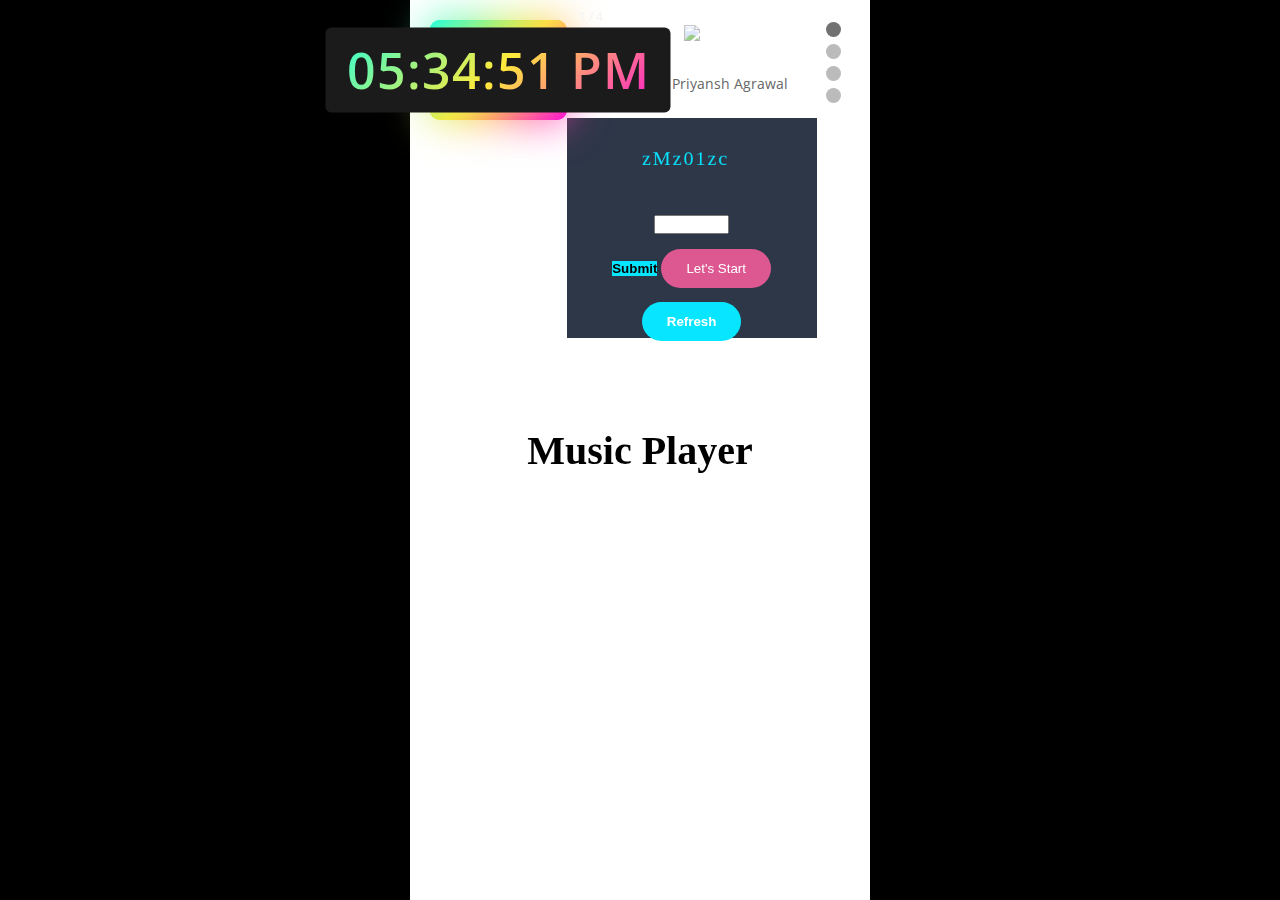
==== index.html @ 83906353 "Update index.html" ====
<!DOCTYPE html>
<html>
<head>
<meta charset="utf-8" />
<link rel="icon" href="pins/img8.jpg">
<link rel="stylesheet" href="styles.css">
<link rel="stylesheet" href="https://use.fontawesome.com/releases/v5.7.0/css/all.css">
<meta name="viewport" content="width=device-width, initial-scale=1"/>
<meta name="author" content="Priyansh Agrawal">
<title>Music Player</title>
<link href="https://fonts.googleapis.com/css2?family=Open+Sans&display=swap" rel="stylesheet">
<link href="https://fonts.googleapis.com/icon?family=Material+Icons" rel="stylesheet">
<style>
/*
 app name: Music Player,
 created by : Priyansh Agrawal,
 GLA University
*/
:root {
 --primary:#f33449;
 --white:#fff;
 --grey:#555;
}
*{
margin:0;
padding:0;
box-sizing:border-box;
}
body {
font-family: 'Open Sans', sans-serif;
font-size:1rem;
background:#000;
}
body.dark {
 --white:#000;
 --grey:#fff;
}
html,body{
  display: grid;
  height: 100%;
  place-items: center;
  background: #000;
}
.wrapper{
  height: 100px;
  width: 360px;
  position: relative;
  background: linear-gradient(135deg, #14ffe9, #ffeb3b, #ff00e0);
  border-radius: 10px;
  cursor: default;
  animation: animate 1.5s linear infinite;
}
.wrapper .display,
.wrapper span{
  position: absolute;
  top: 50%;
  left: 50%;
  transform: translate(-50%, -50%);
}
.wrapper .display{
  z-index: 999;
  height: 85px;
  width: 345px;
  background: #1b1b1b;
  border-radius: 6px;
  text-align: center;
}
.display #time{
  line-height: 85px;
  color: #fff;
  font-size: 50px;
  font-weight: 600;
  letter-spacing: 1px;
  background: linear-gradient(135deg, #14ffe9, #ffeb3b, #ff00e0);
  -webkit-background-clip: text;
  -webkit-text-fill-color: transparent;
  animation: animate 1.5s linear infinite;
}
@keyframes animate {
  100%{
    filter: hue-rotate(360deg);
  }
}
.wrapper span{
  height: 100%;
  width: 100%;
  border-radius: 10px;
  background: inherit;
}
.wrapper span:first-child{
  filter: blur(7px);
}
.wrapper span:last-child{
  filter: blur(20px);
}
.one {color:#FFF;
}
 .mySlides {display: none;}
.img {vertical-align: middle;}
.slideshow-container {
  max-width: 1000px;
  position: relative;
  margin: auto;
  position: relative;
  text-align: center;
  color: rgb(0, 0, 0);
}

.text {
  color: #f2f2f2;
  font-size: 15px;
  padding: 8px 12px;
  position: absolute;
  bottom: 8px;
  width: 100%;
  text-align: center;
}

.numbertext {
  color: #f2f2f2;
  font-size: 12px;
  padding: 8px 12px;
  position: absolute;
  top: 0;
}
.dot {
  height: 15px;
  width: 15px;
  margin: 0 2px;
  background-color: #bbb;
  border-radius: 50%;
  display: inline-block;
  transition: background-color 0.6s ease;
}
.active {
  background-color: #717171;
}

/* Fading animation */
.fade {
  -webkit-animation-name: fade;
  -webkit-animation-duration: 1.5s;
  animation-name: fade;
  animation-duration: 1.5s;
}
.mySlides img{
    opacity: .6;
}
.text{
    font-size: large;
    font-weight: bold;
    color: #0c0a31;
    background-color: rgba(44, 41, 41, 0.5);
}
.slideshow-container-text{
    position: absolute;
  top: 50%;
  left: 50%;
  transform: translate(-50%, -50%);
}
.slideshow-container-text h1{
    font-size: 46px;
    font-weight: bolder;
    font-family: 'Pacifico', cursive;
}
.slideshow-container-text p{
    font-size: 30px;
    font-family: 'Pacifico', cursive;
    font-weight: bold;
}
.h-primary{
    font-size: 3.8rem ;
    padding: 12px;        
}
.h-secondary{
    font-size: 2.8rem ;
    padding: 12px;        
}
a,a:hover {
text-decoration:none;
}
img{
 max-width:100%;
}
p{
 color:var(--grey);
}
.sec {
 background:var(--white);
 width:100%;
 min-height:100vh;
 max-width:460px;
 margin:auto;
 animation:fadeIn 0.5s ease;
}
@keyframes fadeIn{
 0%{
  opacity:0;
 }
 100%{
 opacity:1;
 }
}
button{
 display:inline-block;
 outline:none;
 border:none;
 background:transparent;
}
.sec-1 {
 padding:20px;
 display:flex;
 justify-content: center;
 text-align: center;
 min-height:100vh;
}
.sec-1 svg {
 width:90%;
}
.sec-1 h1 {
  font-size:2.5rem;
}
.sec-1 h1 > span {
 color:#dd5790;
}
.sec-1 p {
 margin:10px 0 25px;
 color:#666;
 font-size:14px;
}
.sec-1 button {
 padding:12px 25px;
 background:#dd5790;
 color:#fff;
 border-radius:30px;
}
.hide {
 display:none;
}
 #captchaBackground {
 height: 220px;
 width: 250px;
 background-color: #2d3748;
 display: flex;
 align-items: center;
 justify-content: center;
 flex-direction: column;
}
#captchaHeading {
 color: white;
}
#captcha {
 height: 80%;
 width: 80%;
 font-size: 30px;
 letter-spacing: 3px;
 margin: auto;
 display: block;
 top: 0;
 bottom: 0;
 left: 0;
 right: 0;
}
.center {
 display: flex;
 flex-direction: column;
 align-items: center;
}
#submitButton {
 margin-top: 2em;
 margin-bottom: 2em;
 background-color: #08e5ff;
 border: 0px;
 font-weight: bold;
}
#refreshButton {
 background-color: #08e5ff;
 border: 0px;
 font-weight: bold;
}
#textBox {
 height: 25px;
}
.incorrectCaptcha {
 color: #FF0000;
}
.correctCaptcha {
 color: #7FFF00;
}
.header {
 margin:0 10px;
 padding:8px 10px;
 display:flex;
 justify-content:space-between;
 border-bottom:2px solid #ccc;
 color:var(--grey);
}
.header button {
 color:var(--white);
 padding:6px 10px;
 font-size:14px;
 cursor:pointer;
 background:#dd5790;
 border-radius:30px;
}
#searchbar{ 
     margin-left: 15%; 
     padding:15px; 
     border-radius: 10px; 
   } 
 
   input[type=text] { 
      width: 30%; 
      -webkit-transition: width 0.15s ease-in-out; 
      transition: width 0.15s ease-in-out; 
   } 
 
   /* When the input field gets focus, 
        change its width to 100% */
   input[type=text]:focus { 
     width: 70%; 
   } 
 
  #list{ 
    font-size:  1.5em; 
    margin-left: 90px; 
   } 
 
.name{ 
   display: list-item;     
  }  
.header button:hover {
 opacity:0.7;
}
body.dark .header button {
 background:#fff;
}
.music-list {
 padding-bottom:70px;
}
.music {
 padding:10px 10px;
 display:flex;
 align-items: center;
 width:100%;
 border-bottom:1px solid #dedede;
 cursor:pointer;
 color:var(--grey);
}
.music.active {
 color:var(--primary);
}
.list-thumbnail {
 height:60px;
 width:60px;
 border-radius:4px;
 overflow:hidden;
}
.list-content {
 flex:1;
 padding:0 15px;
}
.list-btn {
 width:50px;
 height:50px;
}
.list-btn > i {
 font-size:40px;
 color:var(--grey);
}
.music.active .list-btn > i {
 display:none;
}
.music .equalize {
 display:none;
}
.music.active .equalize {
 display:block;
}
.music-list .equalize span {
 display:inline-block;
 height:18px;
 width:3px;
 margin:1px;
 background:var(--primary);
 animation:equalize 1s linear infinite;
 transform-origin: bottom;
}
 .equalize.pause span {
  animation-play-state:paused!important;
}
.equalize span:nth-child(2) {
 animation-delay:.3s;
} 
.equalize span:nth-child(3) {
 animation-delay:.6s;
} 
@keyframes equalize {
 0%, 100%{
  transform:scaleY(1);
 }
 50%{
  transform:scaleY(0.3);
 }
}

.players {
 position:fixed;
 width:100%;
 max-width:460px;
 left:0;
 bottom:0;
 z-index:5;
 background:var(--white);
 color:#555;
 transition:300ms;
}
.players.active {
 height:100vh;
 top:0;
 text-align:center;
 padding:0 20px;
 overflow-y:scroll;
 animation:fadeIn 0.5s ease;
 animation-fill-mode:both;
}
.bottom {
 display:flex;
 align-items: center;
 height:70px;
 padding:5px 10px;
 border-top:1px solid #ccc;
}
.players.active .bottom {
 display:block;
 border-top:none;
 height:auto;
 padding:0;
 margin-bottom:25px;
}
.thumbnail {
 height:60px;
 width:60px;
 overflow:hidden;
 border-radius:4px;
}
.players.active .thumbnail{
 width:220px;
 margin:40px auto;
 height:220px;
 border-radius:50%;
 background:#000;
 box-shadow:0 4px 10px rgba(0,0,0,0.2);
}

.players.active .thumbnail.spin {
 box-shadow: none;
 animation:spin 4s linear infinite;
}
.players.active .thumbnail.spin:hover {
 animation-play-state:paused;
 transition:200ms;
}
.players.active .thumbnail.spin.pause{
 animation-play-state:paused;
}
@keyframes spin {
 to{
 transform:rotate(360deg); 
 }
}
.thumbnail img {
 object-fit:cover;
}

.content {
 flex:1;
 padding:0 15px;
 color:var(--grey);
}
.btn-group .material-icons {
 font-size:40px;
}
.btn-group button {
 color:var(--primary);
 cursor:pointer;
 height:60px;
 width:60px;
 border-radius:50%;
 cursor:pointer;
}
.playBtn {
 z-index:6;
}

.back-btn {
 position:absolute;
 top:10px;
 left:10px;
 height:40px;
 width:40px;
 cursor:pointer;
 border-radius:20px;
}
.dark-mode-btn {
position:absolute;
 top:10px;
 right:10px;
 height:40px;
 width:40px;
 cursor:pointer;
 border-radius:20px;
}

.back-btn:hover {
 background:rgba(255,0,0,0.2);
}
.back-btn .material-icons {
  font-size:40px;
}
body.dark .players .material-icons {
 color:#fff;
}
body.dark .players .material-icons.active  {
 color:var(--primary);
}
.prevBtn, .nextBtn, .tools , .progress-box, .back-btn, .dark-mode-btn {
 display:none;
}
.players.active .nextBtn,
.players.active .prevBtn,
.players.active .back-btn,
.players.active .dark-mode-btn {
 display:inline-block;
}
.players.active .progress-box,
.players.active .tools {
 display:flex;
}
.tools {
 width:100%;
 margin:30px 0;
 justify-content: space-evenly;
}
.tools .material-icons {
 font-size:30px;
 color:#555;
 cursor:pointer;
}
.tools .material-icons.active {
 color:var(--primary);
}
.players.active .playBtn {
 margin:0 25px;
 background:rgba(255,0,0,0.2);
 transition:0.3s;
}
.players.active .playBtn:hover {
 background:var(--primary);
 color:#fff;
}
.players.active .content h3{
 font-size:24px;
 color:var(--primary);
}
.progress-box {
 position:relative;
 margin-bottom:30px;
 display:none;
 width:100%;
 justify-content:space-between;
 font-size:14px;
}
.players.active .progress-box {
 display:flex;
}
.progress-bar {
    -webkit-appearance: none;
    appearance: none;
    position: absolute;
    z-index: 4;
    height: 5px;
    background: #ccc;
    width: 100%;
    border-radius: 30px;
    top:-10px;
}
.progress-bar::-webkit-slider-thumb {
    -webkit-appearance: none;
    height: 15px;
    width: 15px;
    border: 0;
    background: var(--primary);
    border-radius:50%;
    cursor: pointer;
} 
.volume-box {
 display:none;
}
.players.active .volume-box {
 transform:translateY(15px);
 display: none;
}
.players.active .volume-box.show {
 display: block;
}

.volume-box .progress-bar {
 position:relative;
 width:60%;
}
.volume-box > span {
 display:inline-block;
 height:30px;
 width:30px;
 margin:0 5px;
 cursor:pointer;
 transition:200ms;
}
.volume-box > span:hover {
 color:var(--primary);
}
#audio {
 display:none;
}

</style>
</head>
<body>
<section class="sec sec-1" id="sec-1">
 <div class="wrapper">
      <div class="display">
        <div id="time">
</div>
</div>
<span></span>
      <span></span>
    </div>
<div style="background-image: url('pins/img5.jpg');">
        <div class="mySlides fade">
          <div class="numbertext">1 / 4</div>
          <img class="img" src="pins/img1.png" style="width:100%">
        </div>
        
        <div class="mySlides fade">
          <div class="numbertext">2 / 4</div>
          <img class="img" src="pins/img2.png" style="width:100%">
        </div>
        
        <div class="mySlides fade">
          <div class="numbertext">3 / 4</div>
          <img class="img" src="pins/img3.png" style="width:100%">
        </div>
        
        <div class="mySlides fade">
            <div class="numbertext">4 / 4</div>
            <img class="img" src="pins/img4.jpg" style="width:98%">
        </div>
        <div class="slideshow-container-text">
            <h1>Music Player</h1>
        </div>  
        </br>
 <p>Created by Priyansh Agrawal</p>
             <div class="center">
 <div id="captchaBackground">
 <canvas id="captcha">captcha text</canvas>
 <input id="textBox" type="text" name="text">
 <div id="buttons">
 <input id="submitButton" type="submit">
 <button onclick="showMusicList()">Let's Start</button>
 <button id="refreshButton" type="submit">Refresh</button>
 </div>
  <span id="output"></span>
    </div>
 </div>
 </div>
        <br>
        
        <div style="text-align:center">
          <span class="dot"></span> 
          <span class="dot"></span> 
          <span class="dot"></span>
          <span class="dot"></span> 
        </div>
</section>
<section class="sec sec-2 hide" id="sec-2">
<div style="background-image: url('pins/img5.jpg');">
 <input id="searchbar" onkeyup="search_showMusicList()" type="text"
        name="search" placeholder="Search music.."> 
<header class="header">
 <h3>All Songs</h3>
</header>

 <div class="music-list" id="music-list">
 </div>
 <audio src="" id="audio" ></audio>
  
 <div class="players" id="players">
   <div style="background-image: url('pins/img7.jpg');">
   <button class="back-btn" onclick="showplayer()"><i class="material-icons" >expand_more</i></button>
   <button class="dark-mode-btn" onclick="darkMood()"><i class="material-icons" >invert_colors</i></button>
   
   <div class="bottom" >
     <div class="thumbnail" >
         <img id="thumbnail" src="https://encrypted-tbn0.gstatic.com/images?q=tbn%3AANd9GcQRdF1EyT4zeHHIcicA4wA8uMjxoGAblXsTIiXPhdTCzbG1YI18&usqp=CAU" alt="" >
     </div>
     <div class="content" onclick="showplayer()">
       <h3 id="name">Name</h3>
       <small id="category">Category</small>
     </div>
     
     <div class="volume-box">
     <span onclick="volumeDown()"><i class="material-icons">remove</i></span>
     
     <input type="range" class="progress-bar" id="volumeBar" step="1" value="80" min="0" max="100"
      oninput="audio.volume = this.value/100">
      
     <span onclick="volumeUp()"><i class="material-icons">add</i></span>
     </div>
     <div class="tools" >
       <button class="equaliser" onclick="equalizerBtn(event)">
       <i class="material-icons">equalizer</i>
       </button>
       <button class="repeat" onclick="repeat(event)">
         <i class="material-icons">repeat</i>
       </button>
       <button class="volume" onclick="volumeBox(event)">
         <i class="material-icons">volume_up</i>
       </button>  
      <button class="favorite" onclick="addFvt(event)">
         <i class="material-icons">favorite</i>
      </button>
     </div>
     <div class="progress-box" >
       <input type="range" class="progress-bar" id="progress" min="0" max="" value="0" onchange="changeProgressBar()"/>
         <div id="ctview" >00:00</div>
         <div id="ttview">00:00</div>
     </div>
     <div class="btn-group" >
       <button class="prevBtn" onclick="prevPlay()">
         <i class="material-icons">skip_previous</i>
       </button>
       <button class="playBtn"  onclick="playPause(event)">
        <i id="playBtn" class="material-icons">play_arrow</i>
       </button>
       <button class="nextBtn" onclick="nextPlay()">
         <i class="material-icons">skip_next</i>
       </button>
     </div>
   </div>
 </div>
</section>
<script>
 setInterval(()=>{
        const time = document.querySelector(".display #time");
        let date = new Date();
        let hours = date.getHours();
        let minutes = date.getMinutes();
        let seconds = date.getSeconds();
        let day_night = "AM";
        if(hours > 12){
          day_night = "PM";
          hours = hours - 12;
        }
        if(seconds < 10){
          seconds = "0" + seconds;
        }
        if(minutes < 10){
          minutes = "0" + minutes;
        }
        if(hours < 10){
          hours = "0" + hours;
        }
        time.textContent = hours + ":" + minutes + ":" + seconds + " "+ day_night;
      });

 var slideIndex = 0;
        showSlides();

        function showSlides() {
            var i;
            var slides = document.getElementsByClassName("mySlides");
            var dots = document.getElementsByClassName("dot");
            for (i = 0; i < slides.length; i++) {
                slides[i].style.display = "none";  
            }
            slideIndex++;
            if (slideIndex > slides.length) {slideIndex = 1}    
            for (i = 0; i < dots.length; i++) {
                dots[i].className = dots[i].className.replace(" active", "");
            }
            slides[slideIndex-1].style.display = "block";  
            dots[slideIndex-1].className += " active";
            setTimeout(showSlides, 2000); // Change image every 2 seconds
        }
 </script>
 <script>
 let captchaText = document.querySelector('#captcha');
var ctx = captchaText.getContext("2d");
ctx.font = "30px Roboto";
ctx.fillStyle = "#08e5ff";

let userText = document.querySelector('#textBox');
let submitButton = document.querySelector('#submitButton');
let output = document.querySelector('#output');
let refreshButton = document.querySelector('#refreshButton');

// alphaNums contains the characters with which you want to create the CAPTCHA
let alphaNums = ['A', 'B', 'C', 'D', 'E', 'F', 'G', 'H', 'I', 'J', 'K', 'L', 'M', 'N', 'O', 'P', 'Q', 'R', 'S', 'T', 'U', 'V', 'W', 'X', 'Y', 'Z', 'a', 'b', 'c', 'd', 'e', 'f', 'g', 'h', 'i', 'j', 'k', 'l', 'm', 'n', 'o', 'p', 'q', 'r', 's', 't', 'u', 'v', 'w', 'x', 'y', 'z', '0', '1', '2', '3', '4', '5', '6', '7', '8', '9'];
let emptyArr = [];
// This loop generates a random string of 7 characters using alphaNums
// Further this string is displayed as a CAPTCHA
for (let i = 1; i <= 7; i++) {
 emptyArr.push(alphaNums[Math.floor(Math.random() * alphaNums.length)]);
}
var c = emptyArr.join('');
ctx.fillText(emptyArr.join(''),captchaText.width/4, captchaText.height/2);

// This event listener is stimulated whenever the user press the "Enter" button
// "Correct!" or "Incorrect, please try again" message is
// displayed after validating the input text with CAPTCHA
userText.addEventListener('keyup', function(e) {
 // Key Code Value of "Enter" Button is 13
 if (e.keyCode === 13) {
 if (userText.value === c) {
 output.classList.add("correctCaptcha");
 output.innerHTML = "Correct!";
 } else {
 output.classList.add("incorrectCaptcha");
 output.innerHTML = "Incorrect, please try again";
 }
 }
});
// This event listener is stimulated whenever the user clicks the "Submit" button
// "Correct!" or "Incorrect, please try again" message is
// displayed after validating the input text with CAPTCHA
submitButton.addEventListener('click', function() {
 if (userText.value === c) {
 output.classList.add("correctCaptcha");
 output.innerHTML = "Correct!";
 } else {
 output.classList.add("incorrectCaptcha");
 output.innerHTML = "Incorrect, please try again";
 }
});
// This event listener is stimulated whenever the user press the "Refresh" button
// A new random CAPTCHA is generated and displayed after the user clicks the "Refresh" button
refreshButton.addEventListener('click', function() {
 userText.value = "";
 let refreshArr = [];
 for (let j = 1; j <= 7; j++) {
 refreshArr.push(alphaNums[Math.floor(Math.random() * alphaNums.length)]);
 }
 ctx.clearRect(0, 0, captchaText.width, captchaText.height);
 c = refreshArr.join('');
 ctx.fillText(refreshArr.join(''),captchaText.width/4, captchaText.height/2);
 output.innerHTML = "";
});
  
function search_musicData() { 
    let input = document.getElementById('searchbar').value 
    input=input.toLowerCase(); 
    let x = document.getElementsByClassName('showMusicList()'); 
      
    for (i = 0; i < x.length; i++) {  
        if (!x[i].innerHTML.toLowerCase().includes(input)) { 
            x[i].style.display="none"; 
        } 
        else { 
            x[i].style.display="list-item";                  
        } 
    } 
} 
  // Disabled Right Click Section
   window.oncontextmenu = function () {
            console.log("Right Click Disabled");
            alert("Warning!😒 Right Click Disabled");
            return false;
        }
  // Disabled Right Click 
 
 const playerWindow = document.getElementById("players");
 const audio = document.getElementById("audio");
 const name = document.getElementById("name");
 const category = document.getElementById("category");
 const thumbnail = document.getElementById("thumbnail");
 const playBtn = document.getElementById("playBtn");
 const progress = document.getElementById("progress");
 const ttview = document.getElementById("ttview");
 const tcview = document.getElementById("tcview");
 const volumeBar = document.getElementById("volumeBar");
 
 const musicList = document.getElementById("music-list");
 const body = document.querySelector("body");
 // variable 
  
 let musicData = [
 {
 id:1,
 category:"Love",
 name:"Kaash Tu Mila Hota",
 src:"audio/kaash.mp3",
 image:"audio/kaash.jpg",
 },
 {
 id:2,
 category:"Punjabi",
 name:"Lehanga",
 src:"media/Lehanga.mp3",
 image:"media/Lehanga.jpeg",
 },
 {
 id:3,
 category:"Sad",
 name:"Thodi Jagah",
 src:"media/Thodi jagah.mp3",
 image:"media/Thodi.jpeg",
 },
 {
 id:4,
 category:"Sad",
 name:"Main Woh Chaand",
 src:"pins/mai.mp3",
 image:"pins/mai.jpg",
 },
 {
 id:5,
 category:"Punjabi",
 name:"Nira Ishq",
 src:"pins/nira.mp3",
 image:"media/Nira.jpeg",
 },
 {
 id:6,
 category:"Dance",
 name:"Feelings",
 src:"pins/feeling.mp3",
 image:"pins/feel.jpg",
 },
 {
 id:7,
 category:"Sad",
 name:"Dil tod ke",
 src:"pins/dil tod.mp3",
 image:"pins/dil.jpg",
 },
 {
 id:8,
 category:"Punjabi",
 name:"8 Parche",
 src:"media/8 parche.mp3",
 image:"media/Parche.jpeg",
 },
 {
 id:9,
 category:"Sad",
 name:"Hai Dil Yeh Mera",
 src:"media/Hai dil yeh mera.mp3",
 image:"media/Hai dil.jpeg",
 },
 {
 id:10,
 category:"Love",
 name:"Jo Bhi Kasmein",
 src:"media/Jo bhi kasmein.mp3",
 image:"media/Jo bhi.jpeg",
 },
 {
 id:11,
 category:"Punjabi",
 name:"Billion Billion",
 src:"media/Billion Billion.mp3",
 image:"media/Billion.jpg",
 },
 {
 id:12,
 category:"Punjabi",
 name:"Suit Punjabi",
 src:"media/Suit punjabi.mp3",
 image:"media/Suit.jpeg",
 papular:15,
 },
 {
 id:13,
 category:"Punjabi",
 name:"Prada",
 src:"media/Prada.mp3",
 image:"media/Prada.jpeg",
 },
 {
 id:14,
 category:"Sad Song",
 name:"Main Jis Din Bhula Du",
 src:"audio/main.mp3",
 image:"audio/din.jfif",
 },
 {
 id:15,
 category:"Sad Song",
 name:"Uska Hi Bana",
 src:"audio/uska.mp3",
 image:"audio/bana.jfif",
 },
 {
 id:16,
 category:"Sad",
 name:"Zaroorat",
 src:"song/zaroorat.mp3",
 image:"song/zaroorat.jpeg",
 },
 {
 id:17,
 category:"Masti",
 name:"Tum Hi Ho Bandhu",
 src:"song/tumhi.mp3",
 image:"song/cocktail.jpeg",
 },
 {
 id:18,
 category:"Love",
 name:"Dekhte Dekhte",
 src:"song/dekhte.mp3",
 image:"song/dekhte.jpeg",
 },
 {
 id:19,
 category:"Dance",
 name:"Coca Cola Tu",
 src:"song/coca.mp3",
 image:"song/coca.jpeg",
 },
 {
 id:20,
 category:"Love",
 name:"Duniyaa",
 src:"song/duniya.mp3",
 image:"song/duniya.jpeg",
 },
 {
 id:21,
 category:"Sad",
 name:"Ek Mulaqat",
 src:"song/ek.mp3",
 image:"song/ek.jpeg",
 },
 {
 id:22,
 category:"Love Flute",
 name:"Krishna Love Flute",
 src:"song/krishna.mp3",
 image:"song/krishna.jpeg",
 },
 {
 id:23,
 category:"Sad",
 name:"Lambiyan Si Judaiyan",
 src:"song/lambi.mp3",
 image:"song/lambi.jpeg",
 },
 {
 id:24,
 category:"Love",
 name:"Khaab Akhil",
 src:"song/khaab.mp3",
 image:"song/khaab.jpeg",
 },
 {
 id:25,
 category:"Sad",
 name:"Mitti Di Khushboo",
 src:"audio/mitti.mp3",
 image:"audio/mitti.jpeg",
 },
 {
 id:26,
 category:"Love",
 name:"Mubarak Ho Tumko",
 src:"audio/mubarak.mp3",
 image:"audio/mubarak.jpeg",
 },
 {
 id:27,
 category:"Dance",
 name:"Prem Ratan Dhan Payo",
 src:"audio/prem.mp3",
 image:"audio/prem.jpeg",
 },
 {
 id:28,
 category:"Love",
 name:"Sanam Re",
 src:"audio/sanam.mp3",
 image:"audio/sanam.jpeg",
 },
 {
 id:29,
 category:"Sad",
 name:"Soniye Hiriye",
 src:"audio/soniye.mp3",
 image:"audio/soniye.jpeg",
 },
 {
 id:30,
 category:"Sad",
 name:"Teri Yaadein",
 src:"audio/teri.mp3",
 image:"audio/teri.jpeg",
 },
 {
 id:31,
 category:"Love",
 name:"Tum Hi Aana",
 src:"audio/tum.mp3",
 image:"audio/tum.jpeg",
 },
{
 id:32,
 category:"Love",
 name:"Khamoshiyan",
 src:"media/Khamoshiyan.mp3",
 image:"media/Khamosiyan.jpeg",
 },
 {
 id:33,
 category:"Sad",
 name:"Hamari Adhuri Kahani",
 src:"songg/hamari.mp3",
 image:"songg/hamari.jpeg",
 },
 {
 id:34,
 category:"Dance",
 name:"Hauli Hauli",
 src:"songg/hauli.mp3",
 image:"songg/hauli.jpeg",
 },
 {
 id:35,
 category:"Romance/Sad",
 name:"Pachtaoge",
 src:"songg/pach.mp3",
 image:"songg/pach.jpeg",
 },
 {
 id:36,
 category:"Dance",
 name:"Paisa Paisa",
 src:"songg/paisa.mp3",
 image:"songg/paisa.jpeg",
 },
 {
 id:37,
 category:"Sad",
 name:"Humnava",
 src:"songg/hum.mp3",
 image:"songg/hum.jpeg",
 },
 {
 id:38,
 category:"Romance",
 name:"Sanam Teri Kasam",
 src:"songg/sanam.mp3",
 image:"songg/sanam.jpeg",
 },
 {
 id:39,
 category:"Romance/Sad",
 name:"Tere Liye",
 src:"songg/tere.mp3",
 image:"songg/tere.jpeg",
 },
 {
 id:40,
 category:"Dance",
 name:"Desi Girl",
 src:"audioo/desi.mp3",
 image:"audioo/desi.jpeg",
 },
 {
 id:41,
 category:"Sad",
 name:"Kabhi Khushi Kabhi Gham",
 src:"audioo/kabhi.mp3",
 image:"audioo/kabhi.jpeg",
 },
 {
 id:42,
 category:"Dance",
 name:"Kajra Re",
 src:"audioo/kajra.mp3",
 image:"audioo/kajra.jpeg",
 },
 {
 id:43,
 category:"Dance",
 name:"Mere Yaar Ki Shaadi",
 src:"audioo/mere.mp3",
 image:"audioo/mere.jpeg",
 },
 {
 id:44,
 category:"Romance",
 name:"Paniyon Sa",
 src:"audioo/pani.mp3",
 image:"audioo/pani.jpeg",
 },
 {
 id:45,
 category:"Sad",
 name:"Tera Jaisa Yaar",
 src:"audioo/tera.mp3",
 image:"audioo/tera.jpeg",
 },
 {
 id:46,
 category:"Love",
 name:"Baatein Yeh Kabhi Na",
 src:"media/Baatein.mp3",
 image:"media/Baatein.jpeg",
 },
 {
 id:47,
 category:"Sad",
 name:"Chodh Diya Woh Raasta",
 src:"media/Choddiya.mp3",
 image:"media/Chod.jpeg",
 },
 {
 id:48,
 category:"Love",
 name:"Aaj Din Chadeya",
 src:"media/Aaj.mp3",
 image:"media/Aaj.jpeg",
 },  
 {
 id:49,
 category:"Dance",
 name:"Mummy Nu Pasand",
 src:"media/Mummy nu.mp3",
 image:"media/Mummy.jpeg",
 },
 {
 id:50,
 category:"sad",
 name:"Tere Naal",
 src:"pins/tere naal.mp3",
 image:"pins/tere.jpg",
 },
 {
 id:51,
 category:"Punjabi",
 name:"Bapu Zimidar",
 src:"song/bapu.mp3",
 image:"song/bapu.jpeg",
 },
 {
 id:52,
 category:"Punjabi",
 name:"Garmi",
 src:"pins/garmi.mp3",
 image:"pins/garmi.jpg",
 },
   
]
let repeatMusic = false;
let index = 1;
let songs = musicData;

const elc = musicList.getElementsByClassName("equalize")[index-1];

const showMusicList = () => {
 document.querySelector(".sec-1").classList.add("hide");
 document.querySelector(".sec-2").classList.remove("hide");
}
const darkMood = () => {
 body.classList.toggle("dark");
}

const setActive = (i) => {
  setEqualizer()
  let a =  musicList.querySelector(".active");
  if(a !== null) {
   a.classList.remove("active");
  }
  const ele = document.getElementsByClassName("music")[i-1];
  ele.classList.add("active");
}

const setData = data => {
 name.textContent = data.name;
 category.textContent = data.category;
 thumbnail.src = data.image;
} 

const playMusic = async (i) => {
  if(i == 18 || i == 10 ) {
   body.classList.toggle("dark");
   setTimeout(() => body.classList.toggle("dark"),7000);
  }
  let data = musicData.find(m => m.id === i) || musicData[1];
  setActive(i)
  setData(data);
  playBtn.textContent = "pause";
  audio.src = data.src;
  await audio.load();
  audio.play();
}
 
 const playPause = e => {
    if(audio.paused) {
    playBtn.textContent = "pause";
    audio.play();
    setEqualizer()
   } else{
   playBtn.textContent = "play_arrow";
    audio.pause();
    setEqualizer(true)
   }
 }
 
 const showplayer = () => {
   playerWindow.classList.toggle("active");
 }
 const equalizerBtn = e => {
  e.target.classList.toggle("active");
  document.querySelector(".thumbnail").classList.toggle("spin");
 }
 const addFvt = e => {
  e.target.classList.toggle("active")
 }
 const repeat = e => {
  e.target.classList.toggle("active")
  repeatMusic = !repeatMusic;
  audio.loop = repeatMusic;
 }
 const volumeBox = e => {
  e.target.classList.toggle("active");
  document.querySelector(".volume-box").classList.toggle("show");
 }
 const nextPlay = () => {
  index++;
  if (index > musicData.length) {
   index = 1;
  }
  playMusic(index);
 }
 const prevPlay = () => {
  index--;
  if (index <= 0) {
  index = musicData.length;
  }
  playMusic(index);
 }
 // eventListners 
 audio.addEventListener("ended", () => {
  nextPlay();
 })
 audio.onloadeddata = () =>  {
 progress.max = audio.duration
 const ds = parseInt(audio.duration % 60)
 const dm = parseInt((audio.duration / 60) % 60)
 ttview.textContent = dm + ':' + ds;
 }
 audio.ontimeupdate =  () =>  { 
   progress.value = audio.currentTime 
 }
 audio.addEventListener('timeupdate', () => {
 //progress.value = audio.currentTime;
 var cs = parseInt(audio.currentTime % 60)
 var cm = parseInt((audio.currentTime / 60) % 60)
  ctview.textContent = cm + ':' + cs;
 }, false);
 
 const changeProgressBar = () => { 
   audio.currentTime = progress.value;
 }
 
/* volume control */
 const volumeDown = () => {
  volumeBar.value = Number(volumeBar.value) - 20
  audio.volume = volumeBar.value / 100
 }
 const volumeUp = () => {
  volumeBar.value = Number(volumeBar.value) + 20
  audio.volume = volumeBar.value / 100
 }
 

 const addList = (data) => {
  let div = document.createElement("div");
  div.classList.add('music');
  div.setAttribute("data-id", data.id);
  let html = `
   <div class="list-thumbnail" >
    <img src="${data.image}" alt="" >
   </div>
   <div class="list-content" >
   <h3>${data.name}</h3>
   <small>${data.category}</small>
   </div>
   <button class="list-btn" >
   <i class="material-icons">play_arrow</i>
    <div class="equalize">
    <span></span>
    <span></span>
    <span></span>
   </div>
   </button>`;
   div.innerHTML = html;
   musicList.append(div);
   div.addEventListener('click', () => {
    playMusic(data.id);
    playerWindow.classList.add("active");
    index = data.id;
   });
 }
 
 const setMusicList =  () => {
  songs.forEach(song => addList(song));
 }
 
 const FirstSetUp = () => {
  audio.src = musicData[index -1].src;
  setData(musicData[index -1]);
  setMusicList();
 }
 FirstSetUp()
 
 const filterCat = (cat) => {
  songs = musicData.filter(song => song.category == cat);
  while(musicList.hasChildNodes()){
    musicList.removeChild(musicList.firstChild);
  }
  setMusicList()
 }
 const filterAll = () => {
  songs = musicData;
  while(musicList.hasChildNodes()){
    musicList.removeChild(musicList.firstChild);
  }
  setMusicList()
 }
function setEqualizer(action = false){
 const elc = musicList.getElementsByClassName("equalize")[index-1];
 const thumb =  document.querySelector(".thumbnail");
 if(elc.classList.contains("pause")) {
   elc.classList.remove("pause")
 } else {
  if(action) {
   elc.classList.add("pause")
  }
 }
 if(thumb.classList.contains("spin") && audio.paused && action){
  thumb.classList.add("pause");
 } else if(thumb.classList.contains("spin") &&!audio.paused){
  thumb.classList.remove("pause");
 }
}
</script>
</body>
</html>
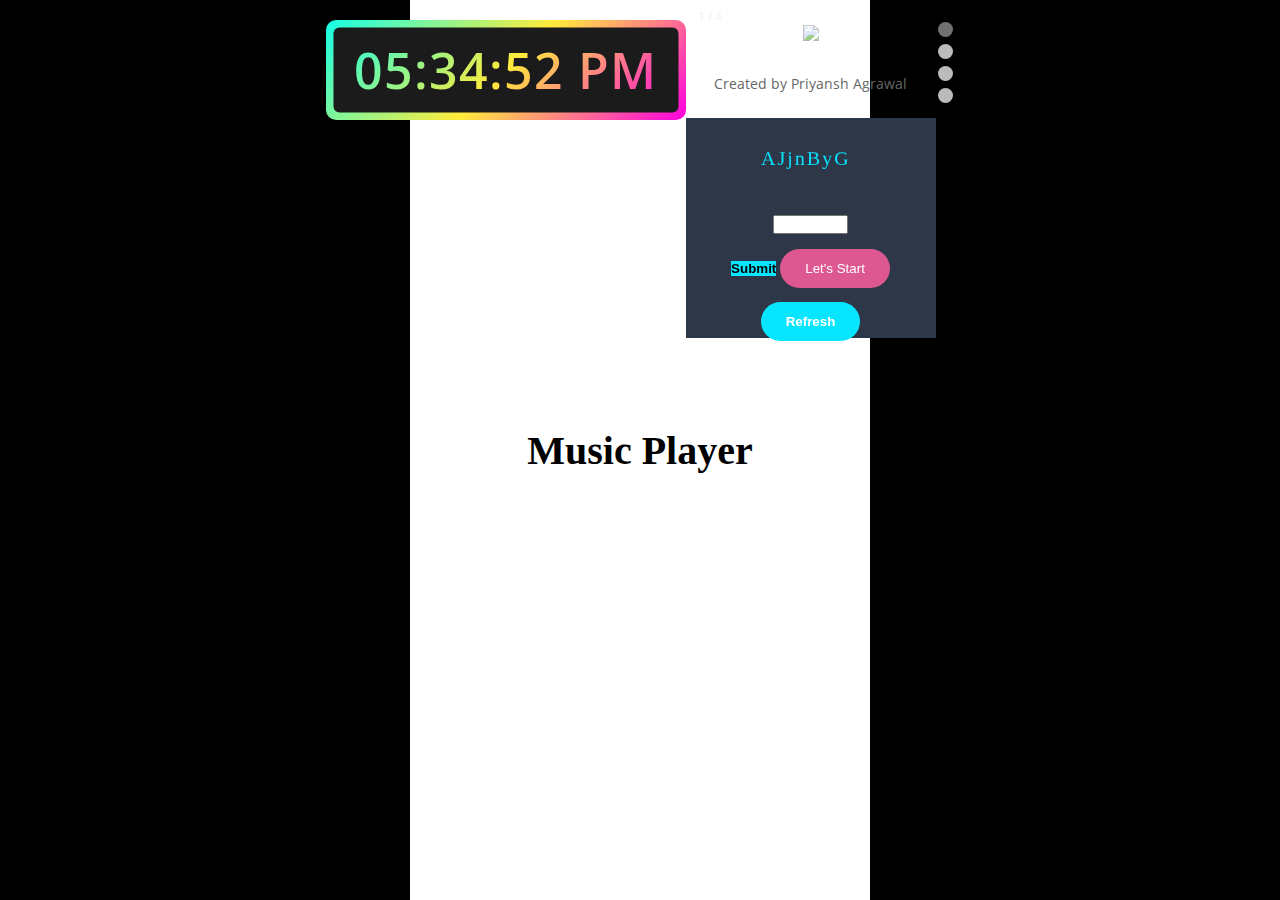
==== commit 728fd5fb: "Update index.html" ====
--- a/index.html
+++ b/index.html
@@ -628,10 +628,12 @@
 </head>
 <body>
 <section class="sec sec-1" id="sec-1">
+ <div class="center">
  <div class="wrapper">
       <div class="display">
         <div id="time">
 </div>
+  </div>
 </div>
 <span></span>
       <span></span>
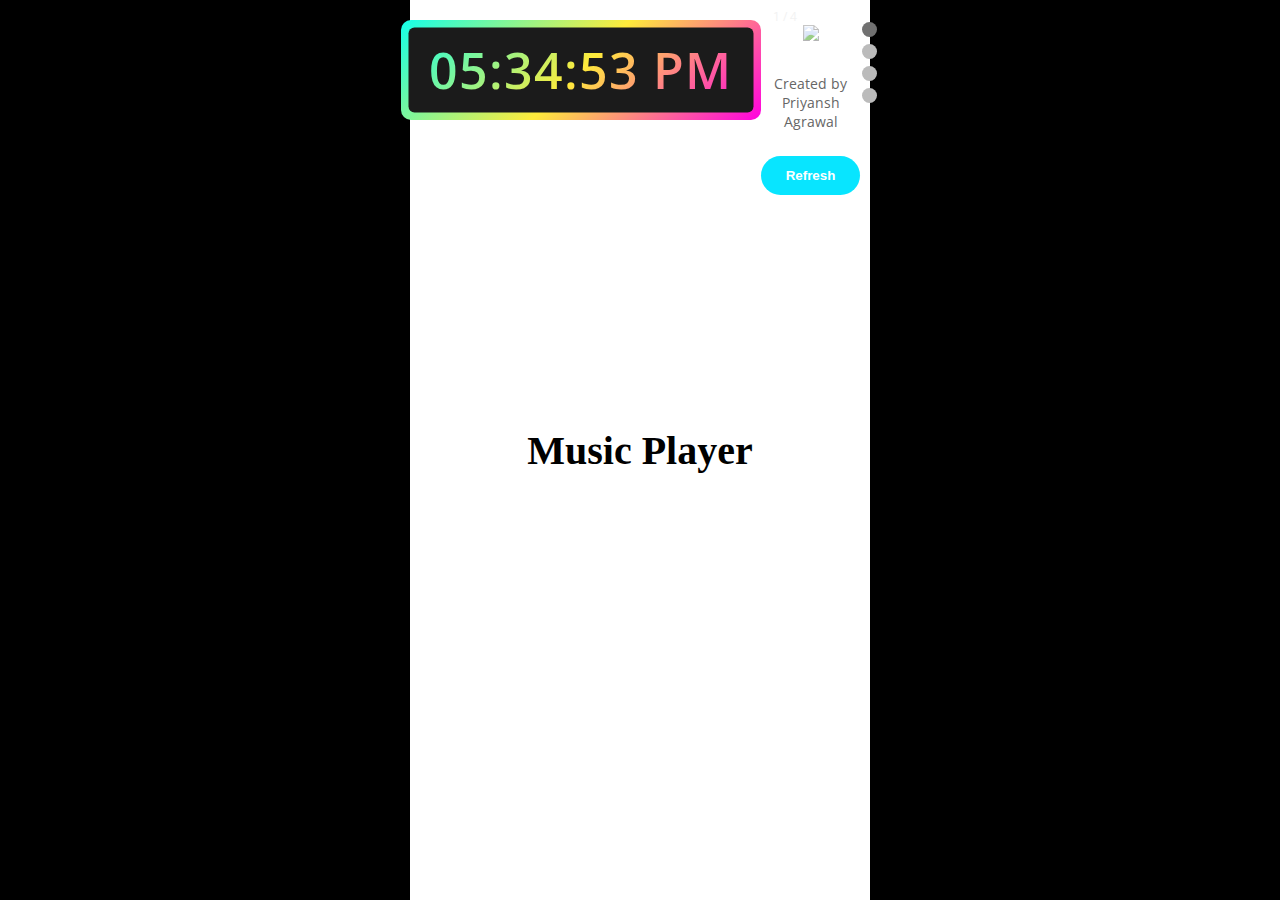
==== commit 2a3ed1f4: "Update index.html" ====
--- a/index.html
+++ b/index.html
@@ -663,6 +663,7 @@
         </div>  
         </br>
  <p>Created by Priyansh Agrawal</p>
+ <!--
              <div class="center">
  <div id="captchaBackground">
  <canvas id="captcha">captcha text</canvas>
@@ -670,6 +671,7 @@
  <div id="buttons">
  <input id="submitButton" type="submit">
  <button onclick="showMusicList()">Let's Start</button>
+  -->
  <button id="refreshButton" type="submit">Refresh</button>
  </div>
   <span id="output"></span>
@@ -797,7 +799,7 @@
         }
  </script>
  <script>
- let captchaText = document.querySelector('#captcha');
+/* let captchaText = document.querySelector('#captcha');
 var ctx = captchaText.getContext("2d");
 ctx.font = "30px Roboto";
 ctx.fillStyle = "#08e5ff";
@@ -840,6 +842,7 @@
  if (userText.value === c) {
  output.classList.add("correctCaptcha");
  output.innerHTML = "Correct!";
+  button.onclick(showMusicList());
  } else {
  output.classList.add("incorrectCaptcha");
  output.innerHTML = "Incorrect, please try again";
@@ -858,7 +861,7 @@
  ctx.fillText(refreshArr.join(''),captchaText.width/4, captchaText.height/2);
  output.innerHTML = "";
 });
-  
+  */
 function search_musicData() { 
     let input = document.getElementById('searchbar').value 
     input=input.toLowerCase(); 
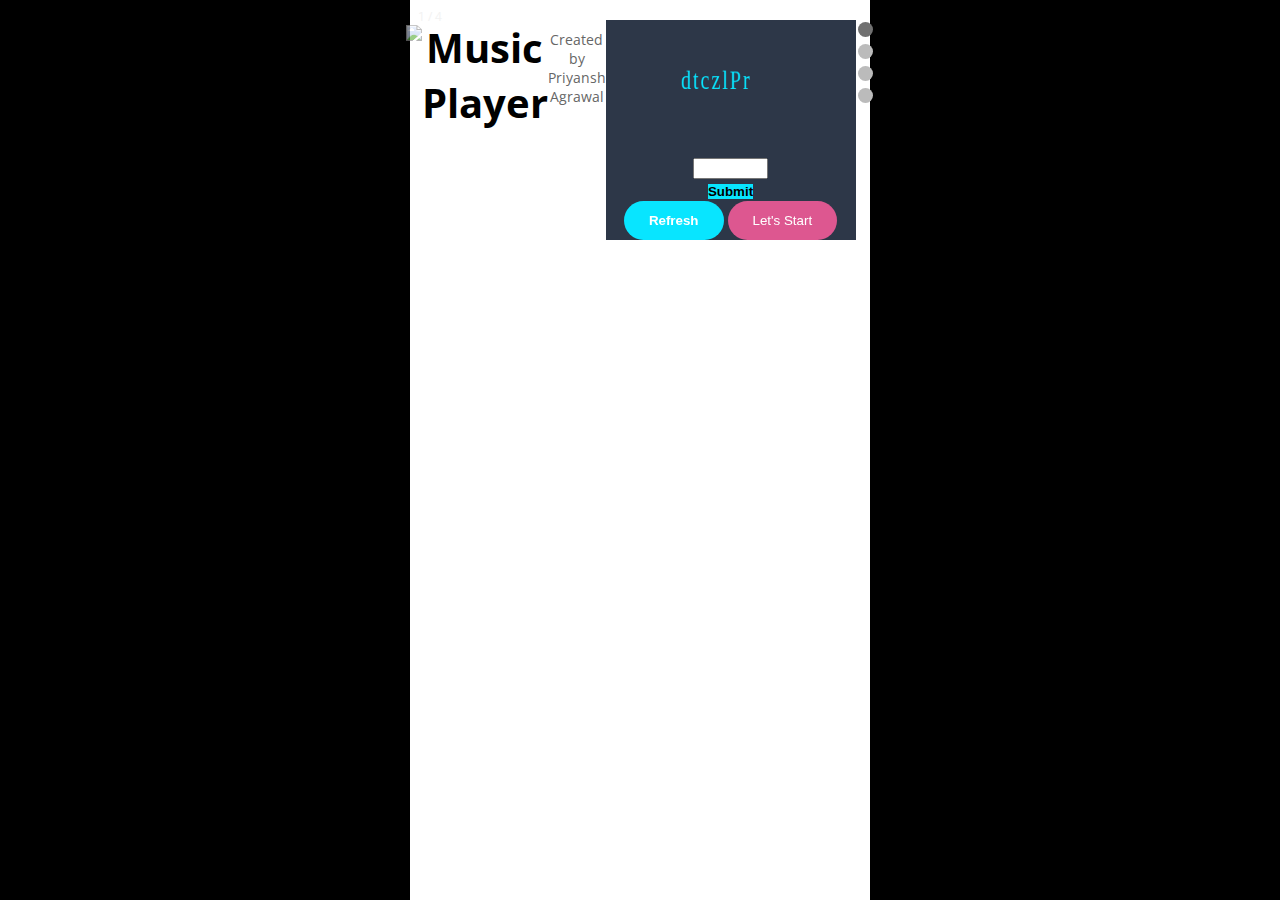
==== commit 6d1c3f67: "Update index.html" ====
--- a/index.html
+++ b/index.html
@@ -267,8 +267,8 @@
  align-items: center;
 }
 #submitButton {
- margin-top: 2em;
- margin-bottom: 2em;
+ /*margin-top: 2em;
+ margin-bottom: 2em;*/
  background-color: #08e5ff;
  border: 0px;
  font-weight: bold;
@@ -629,15 +629,7 @@
 <body>
 <section class="sec sec-1" id="sec-1">
  <div class="center">
- <div class="wrapper">
-      <div class="display">
-        <div id="time">
-</div>
-  </div>
-</div>
-<span></span>
-      <span></span>
-    </div>
+ 
 <div style="background-image: url('pins/img5.jpg');">
         <div class="mySlides fade">
           <div class="numbertext">1 / 4</div>
@@ -659,20 +651,22 @@
             <img class="img" src="pins/img4.jpg" style="width:98%">
         </div>
         <div class="slideshow-container-text">
+ </div>
+  </div>
+ </div>
             <h1>Music Player</h1>
         </div>  
         </br>
  <p>Created by Priyansh Agrawal</p>
- <!--
+
              <div class="center">
  <div id="captchaBackground">
  <canvas id="captcha">captcha text</canvas>
  <input id="textBox" type="text" name="text">
  <div id="buttons">
- <input id="submitButton" type="submit">
+  <input id="submitButton" type="submit"></br>
+ <button id="refreshButton" type="submit">Refresh</button>
  <button onclick="showMusicList()">Let's Start</button>
-  -->
- <button id="refreshButton" type="submit">Refresh</button>
  </div>
   <span id="output"></span>
     </div>
@@ -689,14 +683,23 @@
 </section>
 <section class="sec sec-2 hide" id="sec-2">
 <div style="background-image: url('pins/img5.jpg');">
+ <div class="center">
+ <div class="wrapper">
+      <div class="display">
+        <div id="time">
+</div>
+  </div>
+</div>
+<span></span>
+      <span></span>
+    </div>
  <input id="searchbar" onkeyup="search_showMusicList()" type="text"
         name="search" placeholder="Search music.."> 
 <header class="header">
  <h3>All Songs</h3>
 </header>
-
+ </div>
  <div class="music-list" id="music-list">
- </div>
  <audio src="" id="audio" ></audio>
   
  <div class="players" id="players">
@@ -799,7 +802,7 @@
         }
  </script>
  <script>
-/* let captchaText = document.querySelector('#captcha');
+let captchaText = document.querySelector('#captcha');
 var ctx = captchaText.getContext("2d");
 ctx.font = "30px Roboto";
 ctx.fillStyle = "#08e5ff";
@@ -861,7 +864,7 @@
  ctx.fillText(refreshArr.join(''),captchaText.width/4, captchaText.height/2);
  output.innerHTML = "";
 });
-  */
+ 
 function search_musicData() { 
     let input = document.getElementById('searchbar').value 
     input=input.toLowerCase(); 
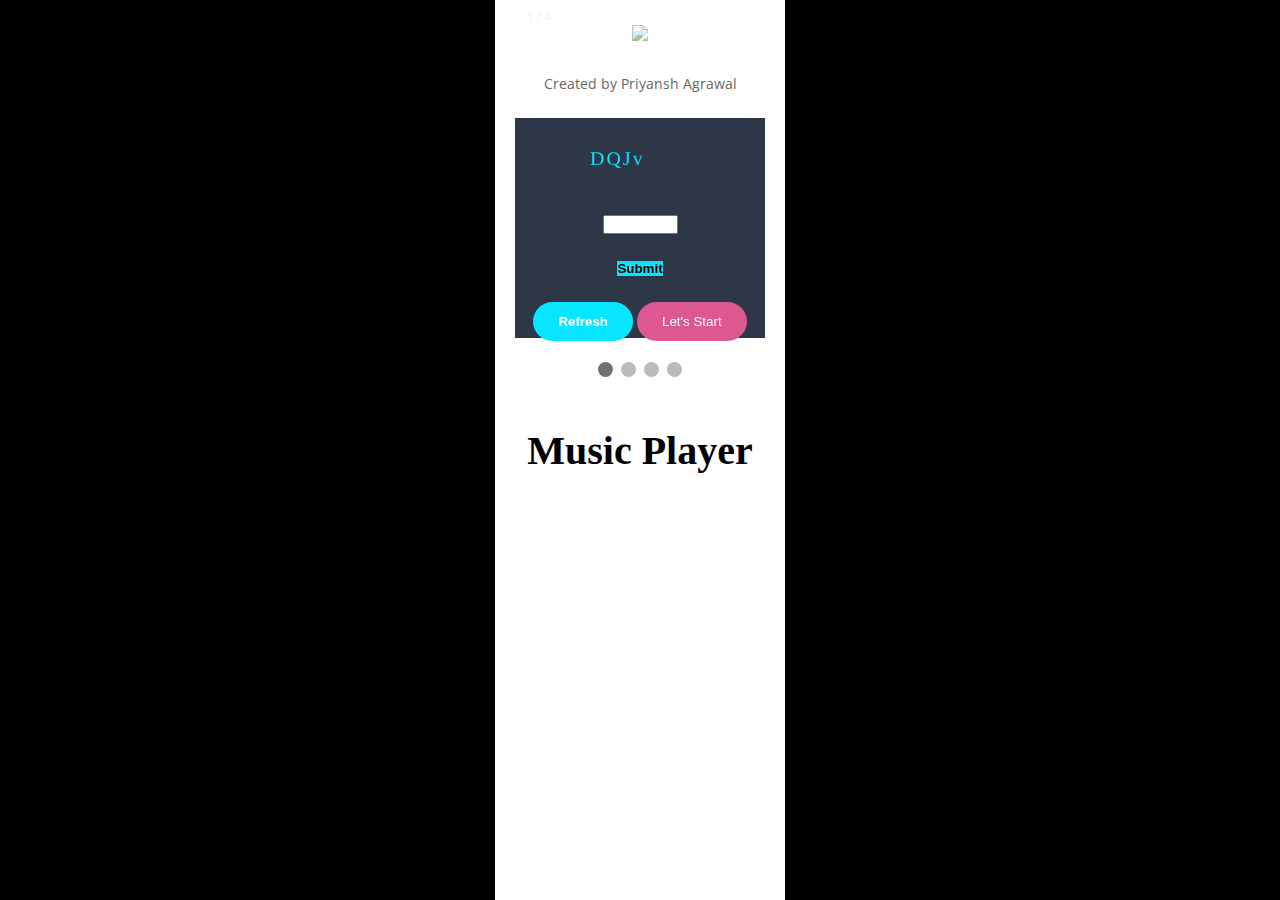
==== commit b6d8b8e9: "Update index.html" ====
--- a/index.html
+++ b/index.html
@@ -267,8 +267,8 @@
  align-items: center;
 }
 #submitButton {
- /*margin-top: 2em;
- margin-bottom: 2em;*/
+ margin-top: 2em;
+ margin-bottom: 2em;
  background-color: #08e5ff;
  border: 0px;
  font-weight: bold;
@@ -651,9 +651,6 @@
             <img class="img" src="pins/img4.jpg" style="width:98%">
         </div>
         <div class="slideshow-container-text">
- </div>
-  </div>
- </div>
             <h1>Music Player</h1>
         </div>  
         </br>
@@ -817,15 +814,11 @@
 let emptyArr = [];
 // This loop generates a random string of 7 characters using alphaNums
 // Further this string is displayed as a CAPTCHA
-for (let i = 1; i <= 7; i++) {
+for (let i = 1; i <= 4; i++) {
  emptyArr.push(alphaNums[Math.floor(Math.random() * alphaNums.length)]);
 }
 var c = emptyArr.join('');
 ctx.fillText(emptyArr.join(''),captchaText.width/4, captchaText.height/2);
-
-// This event listener is stimulated whenever the user press the "Enter" button
-// "Correct!" or "Incorrect, please try again" message is
-// displayed after validating the input text with CAPTCHA
 userText.addEventListener('keyup', function(e) {
  // Key Code Value of "Enter" Button is 13
  if (e.keyCode === 13) {
@@ -838,9 +831,6 @@
  }
  }
 });
-// This event listener is stimulated whenever the user clicks the "Submit" button
-// "Correct!" or "Incorrect, please try again" message is
-// displayed after validating the input text with CAPTCHA
 submitButton.addEventListener('click', function() {
  if (userText.value === c) {
  output.classList.add("correctCaptcha");
@@ -851,12 +841,10 @@
  output.innerHTML = "Incorrect, please try again";
  }
 });
-// This event listener is stimulated whenever the user press the "Refresh" button
-// A new random CAPTCHA is generated and displayed after the user clicks the "Refresh" button
 refreshButton.addEventListener('click', function() {
  userText.value = "";
  let refreshArr = [];
- for (let j = 1; j <= 7; j++) {
+ for (let j = 1; j <= 4; j++) {
  refreshArr.push(alphaNums[Math.floor(Math.random() * alphaNums.length)]);
  }
  ctx.clearRect(0, 0, captchaText.width, captchaText.height);
@@ -948,9 +936,9 @@
  {
  id:7,
  category:"Sad",
- name:"Dil tod ke",
- src:"pins/dil tod.mp3",
- image:"pins/dil.jpg",
+ name:"Ya ali",
+ src:"audio/yaali.mp3",
+ image:"audio/34.jfif",
  },
  {
  id:8,
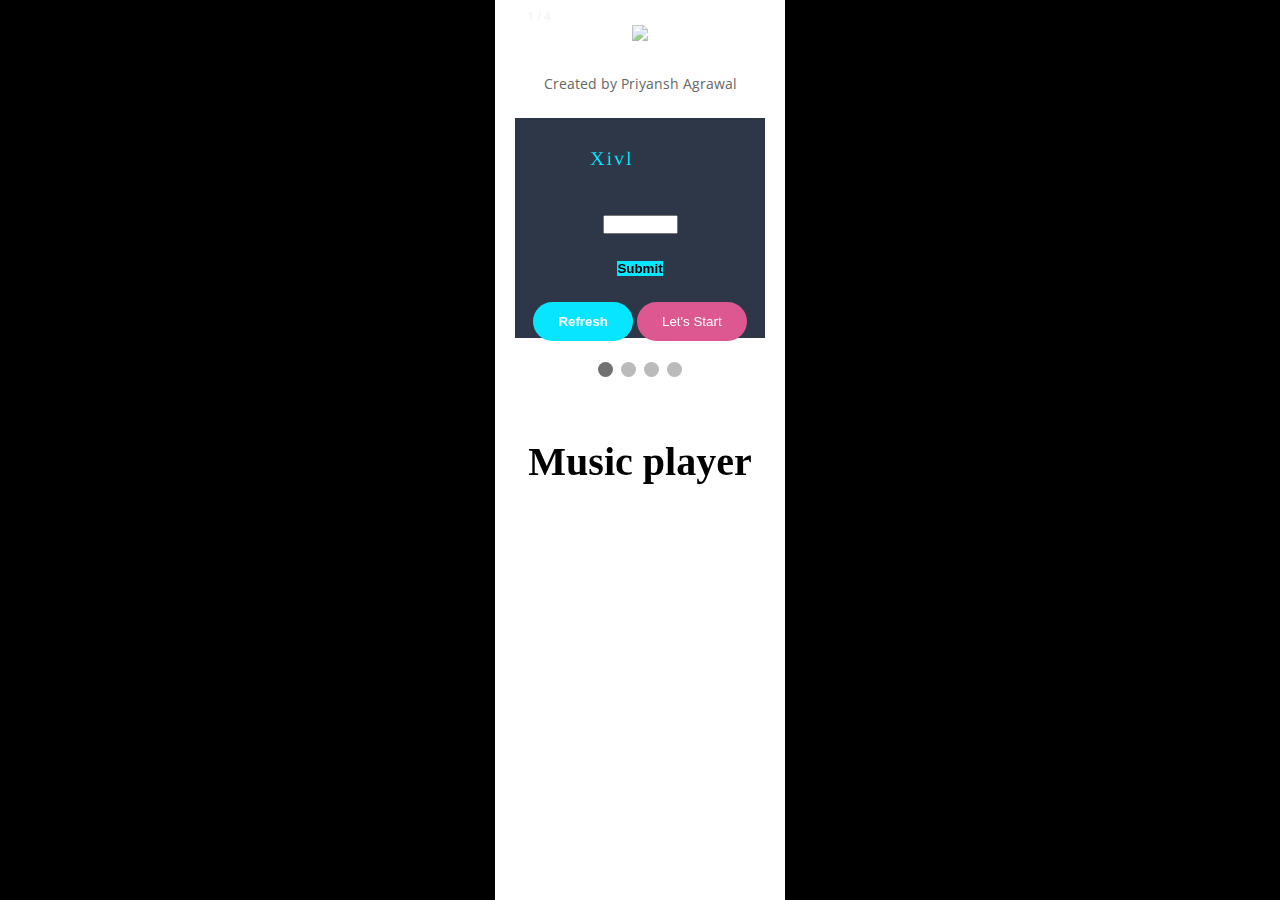
==== commit 0a15870c: "Update index.html" ====
--- a/index.html
+++ b/index.html
@@ -4,17 +4,17 @@
 <meta charset="utf-8" />
 <link rel="icon" href="pins/img8.jpg">
 <link rel="stylesheet" href="styles.css">
+ <script src="https://cdnjs.cloudflare.com/ajax/libs/axios/0.19.2/axios.min.js"></script>
 <link rel="stylesheet" href="https://use.fontawesome.com/releases/v5.7.0/css/all.css">
 <meta name="viewport" content="width=device-width, initial-scale=1"/>
 <meta name="author" content="Priyansh Agrawal">
-<title>Music Player</title>
+<title>Musify</title>
 <link href="https://fonts.googleapis.com/css2?family=Open+Sans&display=swap" rel="stylesheet">
 <link href="https://fonts.googleapis.com/icon?family=Material+Icons" rel="stylesheet">
 <style>
 /*
  app name: Music Player,
  created by : Priyansh Agrawal,
- GLA University
 */
 :root {
  --primary:#f33449;
@@ -651,7 +651,8 @@
             <img class="img" src="pins/img4.jpg" style="width:98%">
         </div>
         <div class="slideshow-container-text">
-            <h1>Music Player</h1>
+         <marquee right="Welcome to Musify Enjoy all songs"></marquee>
+            <h1>Music player</h1>
         </div>  
         </br>
  <p>Created by Priyansh Agrawal</p>
@@ -703,7 +704,6 @@
    <div style="background-image: url('pins/img7.jpg');">
    <button class="back-btn" onclick="showplayer()"><i class="material-icons" >expand_more</i></button>
    <button class="dark-mode-btn" onclick="darkMood()"><i class="material-icons" >invert_colors</i></button>
-   
    <div class="bottom" >
      <div class="thumbnail" >
          <img id="thumbnail" src="https://encrypted-tbn0.gstatic.com/images?q=tbn%3AANd9GcQRdF1EyT4zeHHIcicA4wA8uMjxoGAblXsTIiXPhdTCzbG1YI18&usqp=CAU" alt="" >
@@ -712,7 +712,6 @@
        <h3 id="name">Name</h3>
        <small id="category">Category</small>
      </div>
-     
      <div class="volume-box">
      <span onclick="volumeDown()"><i class="material-icons">remove</i></span>
      
@@ -889,7 +888,6 @@
  const musicList = document.getElementById("music-list");
  const body = document.querySelector("body");
  // variable 
-  
  let musicData = [
  {
  id:1,
@@ -897,6 +895,7 @@
  name:"Kaash Tu Mila Hota",
  src:"audio/kaash.mp3",
  image:"audio/kaash.jpg",
+        
  },
  {
  id:2,
@@ -928,10 +927,10 @@
  },
  {
  id:6,
- category:"Dance",
- name:"Feelings",
- src:"pins/feeling.mp3",
- image:"pins/feel.jpg",
+ category:"Sad Song",
+ name:"Uska Hi Bana",
+ src:"audio/uska.mp3",
+ image:"audio/bana.jfif",
  },
  {
  id:7,
@@ -942,24 +941,24 @@
  },
  {
  id:8,
+ category:"Romantic Sad Song",
+ name:"Rab Bhi Khel hai Khele",
+ src:"audio/Rab.mp3",
+ image:"audio/23.jpg",
+ },
+ {
+ id:9,
  category:"Punjabi",
  name:"8 Parche",
  src:"media/8 parche.mp3",
  image:"media/Parche.jpeg",
  },
  {
- id:9,
+ id:10,
  category:"Sad",
  name:"Hai Dil Yeh Mera",
  src:"media/Hai dil yeh mera.mp3",
  image:"media/Hai dil.jpeg",
- },
- {
- id:10,
- category:"Love",
- name:"Jo Bhi Kasmein",
- src:"media/Jo bhi kasmein.mp3",
- image:"media/Jo bhi.jpeg",
  },
  {
  id:11,
@@ -992,10 +991,10 @@
  },
  {
  id:15,
- category:"Sad Song",
- name:"Uska Hi Bana",
- src:"audio/uska.mp3",
- image:"audio/bana.jfif",
+ category:"Dance",
+ name:"Feelings",
+ src:"pins/feeling.mp3",
+ image:"pins/feel.jpg",
  },
  {
  id:16,
@@ -1076,10 +1075,10 @@
  },
  {
  id:27,
- category:"Dance",
- name:"Prem Ratan Dhan Payo",
- src:"audio/prem.mp3",
- image:"audio/prem.jpeg",
+ category:"Love",
+ name:"Jo Bhi Kasmein",
+ src:"media/Jo bhi kasmein.mp3",
+ image:"media/Jo bhi.jpeg",
  },
  {
  id:28,
@@ -1255,6 +1254,13 @@
  name:"Garmi",
  src:"pins/garmi.mp3",
  image:"pins/garmi.jpg",
+ },
+  {
+ id:53,
+ category:"Dance",
+ name:"Prem Ratan Dhan Payo",
+ src:"audio/prem.mp3",
+ image:"audio/prem.jpeg",
  },
    
 ]
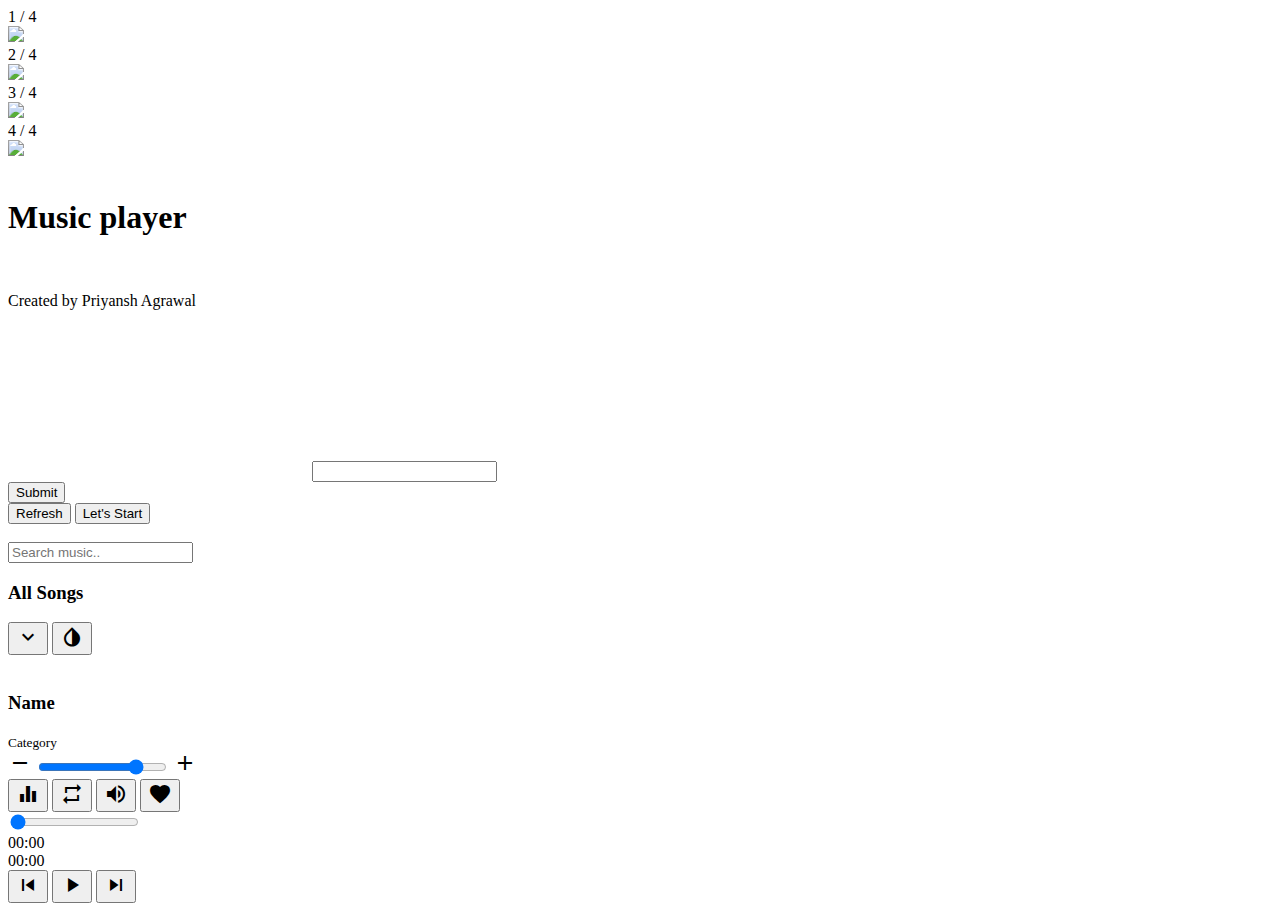
==== commit 0127d281: "Update index.html" ====
--- a/index.html
+++ b/index.html
@@ -3,7 +3,8 @@
 <head>
 <meta charset="utf-8" />
 <link rel="icon" href="pins/img8.jpg">
-<link rel="stylesheet" href="styles.css">
+ <script src="https://github.com/priyanshagrawal29/Music-Player/blob/master/script.js"></script>
+<link rel="stylesheet" href="https://github.com/priyanshagrawal29/Music-Player/blob/master/style.css">
  <script src="https://cdnjs.cloudflare.com/ajax/libs/axios/0.19.2/axios.min.js"></script>
 <link rel="stylesheet" href="https://use.fontawesome.com/releases/v5.7.0/css/all.css">
 <meta name="viewport" content="width=device-width, initial-scale=1"/>
@@ -11,641 +12,23 @@
 <title>Musify</title>
 <link href="https://fonts.googleapis.com/css2?family=Open+Sans&display=swap" rel="stylesheet">
 <link href="https://fonts.googleapis.com/icon?family=Material+Icons" rel="stylesheet">
-<style>
-/*
- app name: Music Player,
- created by : Priyansh Agrawal,
-*/
-:root {
- --primary:#f33449;
- --white:#fff;
- --grey:#555;
-}
-*{
-margin:0;
-padding:0;
-box-sizing:border-box;
-}
-body {
-font-family: 'Open Sans', sans-serif;
-font-size:1rem;
-background:#000;
-}
-body.dark {
- --white:#000;
- --grey:#fff;
-}
-html,body{
-  display: grid;
-  height: 100%;
-  place-items: center;
-  background: #000;
-}
-.wrapper{
-  height: 100px;
-  width: 360px;
-  position: relative;
-  background: linear-gradient(135deg, #14ffe9, #ffeb3b, #ff00e0);
-  border-radius: 10px;
-  cursor: default;
-  animation: animate 1.5s linear infinite;
-}
-.wrapper .display,
-.wrapper span{
-  position: absolute;
-  top: 50%;
-  left: 50%;
-  transform: translate(-50%, -50%);
-}
-.wrapper .display{
-  z-index: 999;
-  height: 85px;
-  width: 345px;
-  background: #1b1b1b;
-  border-radius: 6px;
-  text-align: center;
-}
-.display #time{
-  line-height: 85px;
-  color: #fff;
-  font-size: 50px;
-  font-weight: 600;
-  letter-spacing: 1px;
-  background: linear-gradient(135deg, #14ffe9, #ffeb3b, #ff00e0);
-  -webkit-background-clip: text;
-  -webkit-text-fill-color: transparent;
-  animation: animate 1.5s linear infinite;
-}
-@keyframes animate {
-  100%{
-    filter: hue-rotate(360deg);
-  }
-}
-.wrapper span{
-  height: 100%;
-  width: 100%;
-  border-radius: 10px;
-  background: inherit;
-}
-.wrapper span:first-child{
-  filter: blur(7px);
-}
-.wrapper span:last-child{
-  filter: blur(20px);
-}
-.one {color:#FFF;
-}
- .mySlides {display: none;}
-.img {vertical-align: middle;}
-.slideshow-container {
-  max-width: 1000px;
-  position: relative;
-  margin: auto;
-  position: relative;
-  text-align: center;
-  color: rgb(0, 0, 0);
-}
-
-.text {
-  color: #f2f2f2;
-  font-size: 15px;
-  padding: 8px 12px;
-  position: absolute;
-  bottom: 8px;
-  width: 100%;
-  text-align: center;
-}
-
-.numbertext {
-  color: #f2f2f2;
-  font-size: 12px;
-  padding: 8px 12px;
-  position: absolute;
-  top: 0;
-}
-.dot {
-  height: 15px;
-  width: 15px;
-  margin: 0 2px;
-  background-color: #bbb;
-  border-radius: 50%;
-  display: inline-block;
-  transition: background-color 0.6s ease;
-}
-.active {
-  background-color: #717171;
-}
-
-/* Fading animation */
-.fade {
-  -webkit-animation-name: fade;
-  -webkit-animation-duration: 1.5s;
-  animation-name: fade;
-  animation-duration: 1.5s;
-}
-.mySlides img{
-    opacity: .6;
-}
-.text{
-    font-size: large;
-    font-weight: bold;
-    color: #0c0a31;
-    background-color: rgba(44, 41, 41, 0.5);
-}
-.slideshow-container-text{
-    position: absolute;
-  top: 50%;
-  left: 50%;
-  transform: translate(-50%, -50%);
-}
-.slideshow-container-text h1{
-    font-size: 46px;
-    font-weight: bolder;
-    font-family: 'Pacifico', cursive;
-}
-.slideshow-container-text p{
-    font-size: 30px;
-    font-family: 'Pacifico', cursive;
-    font-weight: bold;
-}
-.h-primary{
-    font-size: 3.8rem ;
-    padding: 12px;        
-}
-.h-secondary{
-    font-size: 2.8rem ;
-    padding: 12px;        
-}
-a,a:hover {
-text-decoration:none;
-}
-img{
- max-width:100%;
-}
-p{
- color:var(--grey);
-}
-.sec {
- background:var(--white);
- width:100%;
- min-height:100vh;
- max-width:460px;
- margin:auto;
- animation:fadeIn 0.5s ease;
-}
-@keyframes fadeIn{
- 0%{
-  opacity:0;
- }
- 100%{
- opacity:1;
- }
-}
-button{
- display:inline-block;
- outline:none;
- border:none;
- background:transparent;
-}
-.sec-1 {
- padding:20px;
- display:flex;
- justify-content: center;
- text-align: center;
- min-height:100vh;
-}
-.sec-1 svg {
- width:90%;
-}
-.sec-1 h1 {
-  font-size:2.5rem;
-}
-.sec-1 h1 > span {
- color:#dd5790;
-}
-.sec-1 p {
- margin:10px 0 25px;
- color:#666;
- font-size:14px;
-}
-.sec-1 button {
- padding:12px 25px;
- background:#dd5790;
- color:#fff;
- border-radius:30px;
-}
-.hide {
- display:none;
-}
- #captchaBackground {
- height: 220px;
- width: 250px;
- background-color: #2d3748;
- display: flex;
- align-items: center;
- justify-content: center;
- flex-direction: column;
-}
-#captchaHeading {
- color: white;
-}
-#captcha {
- height: 80%;
- width: 80%;
- font-size: 30px;
- letter-spacing: 3px;
- margin: auto;
- display: block;
- top: 0;
- bottom: 0;
- left: 0;
- right: 0;
-}
-.center {
- display: flex;
- flex-direction: column;
- align-items: center;
-}
-#submitButton {
- margin-top: 2em;
- margin-bottom: 2em;
- background-color: #08e5ff;
- border: 0px;
- font-weight: bold;
-}
-#refreshButton {
- background-color: #08e5ff;
- border: 0px;
- font-weight: bold;
-}
-#textBox {
- height: 25px;
-}
-.incorrectCaptcha {
- color: #FF0000;
-}
-.correctCaptcha {
- color: #7FFF00;
-}
-.header {
- margin:0 10px;
- padding:8px 10px;
- display:flex;
- justify-content:space-between;
- border-bottom:2px solid #ccc;
- color:var(--grey);
-}
-.header button {
- color:var(--white);
- padding:6px 10px;
- font-size:14px;
- cursor:pointer;
- background:#dd5790;
- border-radius:30px;
-}
-#searchbar{ 
-     margin-left: 15%; 
-     padding:15px; 
-     border-radius: 10px; 
-   } 
- 
-   input[type=text] { 
-      width: 30%; 
-      -webkit-transition: width 0.15s ease-in-out; 
-      transition: width 0.15s ease-in-out; 
-   } 
- 
-   /* When the input field gets focus, 
-        change its width to 100% */
-   input[type=text]:focus { 
-     width: 70%; 
-   } 
- 
-  #list{ 
-    font-size:  1.5em; 
-    margin-left: 90px; 
-   } 
- 
-.name{ 
-   display: list-item;     
-  }  
-.header button:hover {
- opacity:0.7;
-}
-body.dark .header button {
- background:#fff;
-}
-.music-list {
- padding-bottom:70px;
-}
-.music {
- padding:10px 10px;
- display:flex;
- align-items: center;
- width:100%;
- border-bottom:1px solid #dedede;
- cursor:pointer;
- color:var(--grey);
-}
-.music.active {
- color:var(--primary);
-}
-.list-thumbnail {
- height:60px;
- width:60px;
- border-radius:4px;
- overflow:hidden;
-}
-.list-content {
- flex:1;
- padding:0 15px;
-}
-.list-btn {
- width:50px;
- height:50px;
-}
-.list-btn > i {
- font-size:40px;
- color:var(--grey);
-}
-.music.active .list-btn > i {
- display:none;
-}
-.music .equalize {
- display:none;
-}
-.music.active .equalize {
- display:block;
-}
-.music-list .equalize span {
- display:inline-block;
- height:18px;
- width:3px;
- margin:1px;
- background:var(--primary);
- animation:equalize 1s linear infinite;
- transform-origin: bottom;
-}
- .equalize.pause span {
-  animation-play-state:paused!important;
-}
-.equalize span:nth-child(2) {
- animation-delay:.3s;
-} 
-.equalize span:nth-child(3) {
- animation-delay:.6s;
-} 
-@keyframes equalize {
- 0%, 100%{
-  transform:scaleY(1);
- }
- 50%{
-  transform:scaleY(0.3);
- }
-}
-
-.players {
- position:fixed;
- width:100%;
- max-width:460px;
- left:0;
- bottom:0;
- z-index:5;
- background:var(--white);
- color:#555;
- transition:300ms;
-}
-.players.active {
- height:100vh;
- top:0;
- text-align:center;
- padding:0 20px;
- overflow-y:scroll;
- animation:fadeIn 0.5s ease;
- animation-fill-mode:both;
-}
-.bottom {
- display:flex;
- align-items: center;
- height:70px;
- padding:5px 10px;
- border-top:1px solid #ccc;
-}
-.players.active .bottom {
- display:block;
- border-top:none;
- height:auto;
- padding:0;
- margin-bottom:25px;
-}
-.thumbnail {
- height:60px;
- width:60px;
- overflow:hidden;
- border-radius:4px;
-}
-.players.active .thumbnail{
- width:220px;
- margin:40px auto;
- height:220px;
- border-radius:50%;
- background:#000;
- box-shadow:0 4px 10px rgba(0,0,0,0.2);
-}
-
-.players.active .thumbnail.spin {
- box-shadow: none;
- animation:spin 4s linear infinite;
-}
-.players.active .thumbnail.spin:hover {
- animation-play-state:paused;
- transition:200ms;
-}
-.players.active .thumbnail.spin.pause{
- animation-play-state:paused;
-}
-@keyframes spin {
- to{
- transform:rotate(360deg); 
- }
-}
-.thumbnail img {
- object-fit:cover;
-}
-
-.content {
- flex:1;
- padding:0 15px;
- color:var(--grey);
-}
-.btn-group .material-icons {
- font-size:40px;
-}
-.btn-group button {
- color:var(--primary);
- cursor:pointer;
- height:60px;
- width:60px;
- border-radius:50%;
- cursor:pointer;
-}
-.playBtn {
- z-index:6;
-}
-
-.back-btn {
- position:absolute;
- top:10px;
- left:10px;
- height:40px;
- width:40px;
- cursor:pointer;
- border-radius:20px;
-}
-.dark-mode-btn {
-position:absolute;
- top:10px;
- right:10px;
- height:40px;
- width:40px;
- cursor:pointer;
- border-radius:20px;
-}
-
-.back-btn:hover {
- background:rgba(255,0,0,0.2);
-}
-.back-btn .material-icons {
-  font-size:40px;
-}
-body.dark .players .material-icons {
- color:#fff;
-}
-body.dark .players .material-icons.active  {
- color:var(--primary);
-}
-.prevBtn, .nextBtn, .tools , .progress-box, .back-btn, .dark-mode-btn {
- display:none;
-}
-.players.active .nextBtn,
-.players.active .prevBtn,
-.players.active .back-btn,
-.players.active .dark-mode-btn {
- display:inline-block;
-}
-.players.active .progress-box,
-.players.active .tools {
- display:flex;
-}
-.tools {
- width:100%;
- margin:30px 0;
- justify-content: space-evenly;
-}
-.tools .material-icons {
- font-size:30px;
- color:#555;
- cursor:pointer;
-}
-.tools .material-icons.active {
- color:var(--primary);
-}
-.players.active .playBtn {
- margin:0 25px;
- background:rgba(255,0,0,0.2);
- transition:0.3s;
-}
-.players.active .playBtn:hover {
- background:var(--primary);
- color:#fff;
-}
-.players.active .content h3{
- font-size:24px;
- color:var(--primary);
-}
-.progress-box {
- position:relative;
- margin-bottom:30px;
- display:none;
- width:100%;
- justify-content:space-between;
- font-size:14px;
-}
-.players.active .progress-box {
- display:flex;
-}
-.progress-bar {
-    -webkit-appearance: none;
-    appearance: none;
-    position: absolute;
-    z-index: 4;
-    height: 5px;
-    background: #ccc;
-    width: 100%;
-    border-radius: 30px;
-    top:-10px;
-}
-.progress-bar::-webkit-slider-thumb {
-    -webkit-appearance: none;
-    height: 15px;
-    width: 15px;
-    border: 0;
-    background: var(--primary);
-    border-radius:50%;
-    cursor: pointer;
-} 
-.volume-box {
- display:none;
-}
-.players.active .volume-box {
- transform:translateY(15px);
- display: none;
-}
-.players.active .volume-box.show {
- display: block;
-}
-
-.volume-box .progress-bar {
- position:relative;
- width:60%;
-}
-.volume-box > span {
- display:inline-block;
- height:30px;
- width:30px;
- margin:0 5px;
- cursor:pointer;
- transition:200ms;
-}
-.volume-box > span:hover {
- color:var(--primary);
-}
-#audio {
- display:none;
-}
-
-</style>
 </head>
 <body>
 <section class="sec sec-1" id="sec-1">
  <div class="center">
- 
 <div style="background-image: url('pins/img5.jpg');">
         <div class="mySlides fade">
           <div class="numbertext">1 / 4</div>
           <img class="img" src="pins/img1.png" style="width:100%">
         </div>
-        
         <div class="mySlides fade">
           <div class="numbertext">2 / 4</div>
           <img class="img" src="pins/img2.png" style="width:100%">
         </div>
-        
         <div class="mySlides fade">
           <div class="numbertext">3 / 4</div>
           <img class="img" src="pins/img3.png" style="width:100%">
         </div>
-        
         <div class="mySlides fade">
             <div class="numbertext">4 / 4</div>
             <img class="img" src="pins/img4.jpg" style="width:98%">
@@ -656,7 +39,6 @@
         </div>  
         </br>
  <p>Created by Priyansh Agrawal</p>
-
              <div class="center">
  <div id="captchaBackground">
  <canvas id="captcha">captcha text</canvas>
@@ -670,8 +52,7 @@
     </div>
  </div>
  </div>
-        <br>
-        
+        <br>   
         <div style="text-align:center">
           <span class="dot"></span> 
           <span class="dot"></span> 
@@ -699,7 +80,6 @@
  </div>
  <div class="music-list" id="music-list">
  <audio src="" id="audio" ></audio>
-  
  <div class="players" id="players">
    <div style="background-image: url('pins/img7.jpg');">
    <button class="back-btn" onclick="showplayer()"><i class="material-icons" >expand_more</i></button>
@@ -753,711 +133,5 @@
    </div>
  </div>
 </section>
-<script>
- setInterval(()=>{
-        const time = document.querySelector(".display #time");
-        let date = new Date();
-        let hours = date.getHours();
-        let minutes = date.getMinutes();
-        let seconds = date.getSeconds();
-        let day_night = "AM";
-        if(hours > 12){
-          day_night = "PM";
-          hours = hours - 12;
-        }
-        if(seconds < 10){
-          seconds = "0" + seconds;
-        }
-        if(minutes < 10){
-          minutes = "0" + minutes;
-        }
-        if(hours < 10){
-          hours = "0" + hours;
-        }
-        time.textContent = hours + ":" + minutes + ":" + seconds + " "+ day_night;
-      });
-
- var slideIndex = 0;
-        showSlides();
-
-        function showSlides() {
-            var i;
-            var slides = document.getElementsByClassName("mySlides");
-            var dots = document.getElementsByClassName("dot");
-            for (i = 0; i < slides.length; i++) {
-                slides[i].style.display = "none";  
-            }
-            slideIndex++;
-            if (slideIndex > slides.length) {slideIndex = 1}    
-            for (i = 0; i < dots.length; i++) {
-                dots[i].className = dots[i].className.replace(" active", "");
-            }
-            slides[slideIndex-1].style.display = "block";  
-            dots[slideIndex-1].className += " active";
-            setTimeout(showSlides, 2000); // Change image every 2 seconds
-        }
- </script>
- <script>
-let captchaText = document.querySelector('#captcha');
-var ctx = captchaText.getContext("2d");
-ctx.font = "30px Roboto";
-ctx.fillStyle = "#08e5ff";
-
-let userText = document.querySelector('#textBox');
-let submitButton = document.querySelector('#submitButton');
-let output = document.querySelector('#output');
-let refreshButton = document.querySelector('#refreshButton');
-
-// alphaNums contains the characters with which you want to create the CAPTCHA
-let alphaNums = ['A', 'B', 'C', 'D', 'E', 'F', 'G', 'H', 'I', 'J', 'K', 'L', 'M', 'N', 'O', 'P', 'Q', 'R', 'S', 'T', 'U', 'V', 'W', 'X', 'Y', 'Z', 'a', 'b', 'c', 'd', 'e', 'f', 'g', 'h', 'i', 'j', 'k', 'l', 'm', 'n', 'o', 'p', 'q', 'r', 's', 't', 'u', 'v', 'w', 'x', 'y', 'z', '0', '1', '2', '3', '4', '5', '6', '7', '8', '9'];
-let emptyArr = [];
-// This loop generates a random string of 7 characters using alphaNums
-// Further this string is displayed as a CAPTCHA
-for (let i = 1; i <= 4; i++) {
- emptyArr.push(alphaNums[Math.floor(Math.random() * alphaNums.length)]);
-}
-var c = emptyArr.join('');
-ctx.fillText(emptyArr.join(''),captchaText.width/4, captchaText.height/2);
-userText.addEventListener('keyup', function(e) {
- // Key Code Value of "Enter" Button is 13
- if (e.keyCode === 13) {
- if (userText.value === c) {
- output.classList.add("correctCaptcha");
- output.innerHTML = "Correct!";
- } else {
- output.classList.add("incorrectCaptcha");
- output.innerHTML = "Incorrect, please try again";
- }
- }
-});
-submitButton.addEventListener('click', function() {
- if (userText.value === c) {
- output.classList.add("correctCaptcha");
- output.innerHTML = "Correct!";
-  button.onclick(showMusicList());
- } else {
- output.classList.add("incorrectCaptcha");
- output.innerHTML = "Incorrect, please try again";
- }
-});
-refreshButton.addEventListener('click', function() {
- userText.value = "";
- let refreshArr = [];
- for (let j = 1; j <= 4; j++) {
- refreshArr.push(alphaNums[Math.floor(Math.random() * alphaNums.length)]);
- }
- ctx.clearRect(0, 0, captchaText.width, captchaText.height);
- c = refreshArr.join('');
- ctx.fillText(refreshArr.join(''),captchaText.width/4, captchaText.height/2);
- output.innerHTML = "";
-});
- 
-function search_musicData() { 
-    let input = document.getElementById('searchbar').value 
-    input=input.toLowerCase(); 
-    let x = document.getElementsByClassName('showMusicList()'); 
-      
-    for (i = 0; i < x.length; i++) {  
-        if (!x[i].innerHTML.toLowerCase().includes(input)) { 
-            x[i].style.display="none"; 
-        } 
-        else { 
-            x[i].style.display="list-item";                  
-        } 
-    } 
-} 
-  // Disabled Right Click Section
-   window.oncontextmenu = function () {
-            console.log("Right Click Disabled");
-            alert("Warning!😒 Right Click Disabled");
-            return false;
-        }
-  // Disabled Right Click 
- 
- const playerWindow = document.getElementById("players");
- const audio = document.getElementById("audio");
- const name = document.getElementById("name");
- const category = document.getElementById("category");
- const thumbnail = document.getElementById("thumbnail");
- const playBtn = document.getElementById("playBtn");
- const progress = document.getElementById("progress");
- const ttview = document.getElementById("ttview");
- const tcview = document.getElementById("tcview");
- const volumeBar = document.getElementById("volumeBar");
- 
- const musicList = document.getElementById("music-list");
- const body = document.querySelector("body");
- // variable 
- let musicData = [
- {
- id:1,
- category:"Love",
- name:"Kaash Tu Mila Hota",
- src:"audio/kaash.mp3",
- image:"audio/kaash.jpg",
-        
- },
- {
- id:2,
- category:"Punjabi",
- name:"Lehanga",
- src:"media/Lehanga.mp3",
- image:"media/Lehanga.jpeg",
- },
- {
- id:3,
- category:"Sad",
- name:"Thodi Jagah",
- src:"media/Thodi jagah.mp3",
- image:"media/Thodi.jpeg",
- },
- {
- id:4,
- category:"Sad",
- name:"Main Woh Chaand",
- src:"pins/mai.mp3",
- image:"pins/mai.jpg",
- },
- {
- id:5,
- category:"Punjabi",
- name:"Nira Ishq",
- src:"pins/nira.mp3",
- image:"media/Nira.jpeg",
- },
- {
- id:6,
- category:"Sad Song",
- name:"Uska Hi Bana",
- src:"audio/uska.mp3",
- image:"audio/bana.jfif",
- },
- {
- id:7,
- category:"Sad",
- name:"Ya ali",
- src:"audio/yaali.mp3",
- image:"audio/34.jfif",
- },
- {
- id:8,
- category:"Romantic Sad Song",
- name:"Rab Bhi Khel hai Khele",
- src:"audio/Rab.mp3",
- image:"audio/23.jpg",
- },
- {
- id:9,
- category:"Punjabi",
- name:"8 Parche",
- src:"media/8 parche.mp3",
- image:"media/Parche.jpeg",
- },
- {
- id:10,
- category:"Sad",
- name:"Hai Dil Yeh Mera",
- src:"media/Hai dil yeh mera.mp3",
- image:"media/Hai dil.jpeg",
- },
- {
- id:11,
- category:"Punjabi",
- name:"Billion Billion",
- src:"media/Billion Billion.mp3",
- image:"media/Billion.jpg",
- },
- {
- id:12,
- category:"Punjabi",
- name:"Suit Punjabi",
- src:"media/Suit punjabi.mp3",
- image:"media/Suit.jpeg",
- papular:15,
- },
- {
- id:13,
- category:"Punjabi",
- name:"Prada",
- src:"media/Prada.mp3",
- image:"media/Prada.jpeg",
- },
- {
- id:14,
- category:"Sad Song",
- name:"Main Jis Din Bhula Du",
- src:"audio/main.mp3",
- image:"audio/din.jfif",
- },
- {
- id:15,
- category:"Dance",
- name:"Feelings",
- src:"pins/feeling.mp3",
- image:"pins/feel.jpg",
- },
- {
- id:16,
- category:"Sad",
- name:"Zaroorat",
- src:"song/zaroorat.mp3",
- image:"song/zaroorat.jpeg",
- },
- {
- id:17,
- category:"Masti",
- name:"Tum Hi Ho Bandhu",
- src:"song/tumhi.mp3",
- image:"song/cocktail.jpeg",
- },
- {
- id:18,
- category:"Love",
- name:"Dekhte Dekhte",
- src:"song/dekhte.mp3",
- image:"song/dekhte.jpeg",
- },
- {
- id:19,
- category:"Dance",
- name:"Coca Cola Tu",
- src:"song/coca.mp3",
- image:"song/coca.jpeg",
- },
- {
- id:20,
- category:"Love",
- name:"Duniyaa",
- src:"song/duniya.mp3",
- image:"song/duniya.jpeg",
- },
- {
- id:21,
- category:"Sad",
- name:"Ek Mulaqat",
- src:"song/ek.mp3",
- image:"song/ek.jpeg",
- },
- {
- id:22,
- category:"Love Flute",
- name:"Krishna Love Flute",
- src:"song/krishna.mp3",
- image:"song/krishna.jpeg",
- },
- {
- id:23,
- category:"Sad",
- name:"Lambiyan Si Judaiyan",
- src:"song/lambi.mp3",
- image:"song/lambi.jpeg",
- },
- {
- id:24,
- category:"Love",
- name:"Khaab Akhil",
- src:"song/khaab.mp3",
- image:"song/khaab.jpeg",
- },
- {
- id:25,
- category:"Sad",
- name:"Mitti Di Khushboo",
- src:"audio/mitti.mp3",
- image:"audio/mitti.jpeg",
- },
- {
- id:26,
- category:"Love",
- name:"Mubarak Ho Tumko",
- src:"audio/mubarak.mp3",
- image:"audio/mubarak.jpeg",
- },
- {
- id:27,
- category:"Love",
- name:"Jo Bhi Kasmein",
- src:"media/Jo bhi kasmein.mp3",
- image:"media/Jo bhi.jpeg",
- },
- {
- id:28,
- category:"Love",
- name:"Sanam Re",
- src:"audio/sanam.mp3",
- image:"audio/sanam.jpeg",
- },
- {
- id:29,
- category:"Sad",
- name:"Soniye Hiriye",
- src:"audio/soniye.mp3",
- image:"audio/soniye.jpeg",
- },
- {
- id:30,
- category:"Sad",
- name:"Teri Yaadein",
- src:"audio/teri.mp3",
- image:"audio/teri.jpeg",
- },
- {
- id:31,
- category:"Love",
- name:"Tum Hi Aana",
- src:"audio/tum.mp3",
- image:"audio/tum.jpeg",
- },
-{
- id:32,
- category:"Love",
- name:"Khamoshiyan",
- src:"media/Khamoshiyan.mp3",
- image:"media/Khamosiyan.jpeg",
- },
- {
- id:33,
- category:"Sad",
- name:"Hamari Adhuri Kahani",
- src:"songg/hamari.mp3",
- image:"songg/hamari.jpeg",
- },
- {
- id:34,
- category:"Dance",
- name:"Hauli Hauli",
- src:"songg/hauli.mp3",
- image:"songg/hauli.jpeg",
- },
- {
- id:35,
- category:"Romance/Sad",
- name:"Pachtaoge",
- src:"songg/pach.mp3",
- image:"songg/pach.jpeg",
- },
- {
- id:36,
- category:"Dance",
- name:"Paisa Paisa",
- src:"songg/paisa.mp3",
- image:"songg/paisa.jpeg",
- },
- {
- id:37,
- category:"Sad",
- name:"Humnava",
- src:"songg/hum.mp3",
- image:"songg/hum.jpeg",
- },
- {
- id:38,
- category:"Romance",
- name:"Sanam Teri Kasam",
- src:"songg/sanam.mp3",
- image:"songg/sanam.jpeg",
- },
- {
- id:39,
- category:"Romance/Sad",
- name:"Tere Liye",
- src:"songg/tere.mp3",
- image:"songg/tere.jpeg",
- },
- {
- id:40,
- category:"Dance",
- name:"Desi Girl",
- src:"audioo/desi.mp3",
- image:"audioo/desi.jpeg",
- },
- {
- id:41,
- category:"Sad",
- name:"Kabhi Khushi Kabhi Gham",
- src:"audioo/kabhi.mp3",
- image:"audioo/kabhi.jpeg",
- },
- {
- id:42,
- category:"Dance",
- name:"Kajra Re",
- src:"audioo/kajra.mp3",
- image:"audioo/kajra.jpeg",
- },
- {
- id:43,
- category:"Dance",
- name:"Mere Yaar Ki Shaadi",
- src:"audioo/mere.mp3",
- image:"audioo/mere.jpeg",
- },
- {
- id:44,
- category:"Romance",
- name:"Paniyon Sa",
- src:"audioo/pani.mp3",
- image:"audioo/pani.jpeg",
- },
- {
- id:45,
- category:"Sad",
- name:"Tera Jaisa Yaar",
- src:"audioo/tera.mp3",
- image:"audioo/tera.jpeg",
- },
- {
- id:46,
- category:"Love",
- name:"Baatein Yeh Kabhi Na",
- src:"media/Baatein.mp3",
- image:"media/Baatein.jpeg",
- },
- {
- id:47,
- category:"Sad",
- name:"Chodh Diya Woh Raasta",
- src:"media/Choddiya.mp3",
- image:"media/Chod.jpeg",
- },
- {
- id:48,
- category:"Love",
- name:"Aaj Din Chadeya",
- src:"media/Aaj.mp3",
- image:"media/Aaj.jpeg",
- },  
- {
- id:49,
- category:"Dance",
- name:"Mummy Nu Pasand",
- src:"media/Mummy nu.mp3",
- image:"media/Mummy.jpeg",
- },
- {
- id:50,
- category:"sad",
- name:"Tere Naal",
- src:"pins/tere naal.mp3",
- image:"pins/tere.jpg",
- },
- {
- id:51,
- category:"Punjabi",
- name:"Bapu Zimidar",
- src:"song/bapu.mp3",
- image:"song/bapu.jpeg",
- },
- {
- id:52,
- category:"Punjabi",
- name:"Garmi",
- src:"pins/garmi.mp3",
- image:"pins/garmi.jpg",
- },
-  {
- id:53,
- category:"Dance",
- name:"Prem Ratan Dhan Payo",
- src:"audio/prem.mp3",
- image:"audio/prem.jpeg",
- },
-   
-]
-let repeatMusic = false;
-let index = 1;
-let songs = musicData;
-
-const elc = musicList.getElementsByClassName("equalize")[index-1];
-
-const showMusicList = () => {
- document.querySelector(".sec-1").classList.add("hide");
- document.querySelector(".sec-2").classList.remove("hide");
-}
-const darkMood = () => {
- body.classList.toggle("dark");
-}
-
-const setActive = (i) => {
-  setEqualizer()
-  let a =  musicList.querySelector(".active");
-  if(a !== null) {
-   a.classList.remove("active");
-  }
-  const ele = document.getElementsByClassName("music")[i-1];
-  ele.classList.add("active");
-}
-
-const setData = data => {
- name.textContent = data.name;
- category.textContent = data.category;
- thumbnail.src = data.image;
-} 
-
-const playMusic = async (i) => {
-  if(i == 18 || i == 10 ) {
-   body.classList.toggle("dark");
-   setTimeout(() => body.classList.toggle("dark"),7000);
-  }
-  let data = musicData.find(m => m.id === i) || musicData[1];
-  setActive(i)
-  setData(data);
-  playBtn.textContent = "pause";
-  audio.src = data.src;
-  await audio.load();
-  audio.play();
-}
- 
- const playPause = e => {
-    if(audio.paused) {
-    playBtn.textContent = "pause";
-    audio.play();
-    setEqualizer()
-   } else{
-   playBtn.textContent = "play_arrow";
-    audio.pause();
-    setEqualizer(true)
-   }
- }
- 
- const showplayer = () => {
-   playerWindow.classList.toggle("active");
- }
- const equalizerBtn = e => {
-  e.target.classList.toggle("active");
-  document.querySelector(".thumbnail").classList.toggle("spin");
- }
- const addFvt = e => {
-  e.target.classList.toggle("active")
- }
- const repeat = e => {
-  e.target.classList.toggle("active")
-  repeatMusic = !repeatMusic;
-  audio.loop = repeatMusic;
- }
- const volumeBox = e => {
-  e.target.classList.toggle("active");
-  document.querySelector(".volume-box").classList.toggle("show");
- }
- const nextPlay = () => {
-  index++;
-  if (index > musicData.length) {
-   index = 1;
-  }
-  playMusic(index);
- }
- const prevPlay = () => {
-  index--;
-  if (index <= 0) {
-  index = musicData.length;
-  }
-  playMusic(index);
- }
- // eventListners 
- audio.addEventListener("ended", () => {
-  nextPlay();
- })
- audio.onloadeddata = () =>  {
- progress.max = audio.duration
- const ds = parseInt(audio.duration % 60)
- const dm = parseInt((audio.duration / 60) % 60)
- ttview.textContent = dm + ':' + ds;
- }
- audio.ontimeupdate =  () =>  { 
-   progress.value = audio.currentTime 
- }
- audio.addEventListener('timeupdate', () => {
- //progress.value = audio.currentTime;
- var cs = parseInt(audio.currentTime % 60)
- var cm = parseInt((audio.currentTime / 60) % 60)
-  ctview.textContent = cm + ':' + cs;
- }, false);
- 
- const changeProgressBar = () => { 
-   audio.currentTime = progress.value;
- }
- 
-/* volume control */
- const volumeDown = () => {
-  volumeBar.value = Number(volumeBar.value) - 20
-  audio.volume = volumeBar.value / 100
- }
- const volumeUp = () => {
-  volumeBar.value = Number(volumeBar.value) + 20
-  audio.volume = volumeBar.value / 100
- }
- 
-
- const addList = (data) => {
-  let div = document.createElement("div");
-  div.classList.add('music');
-  div.setAttribute("data-id", data.id);
-  let html = `
-   <div class="list-thumbnail" >
-    <img src="${data.image}" alt="" >
-   </div>
-   <div class="list-content" >
-   <h3>${data.name}</h3>
-   <small>${data.category}</small>
-   </div>
-   <button class="list-btn" >
-   <i class="material-icons">play_arrow</i>
-    <div class="equalize">
-    <span></span>
-    <span></span>
-    <span></span>
-   </div>
-   </button>`;
-   div.innerHTML = html;
-   musicList.append(div);
-   div.addEventListener('click', () => {
-    playMusic(data.id);
-    playerWindow.classList.add("active");
-    index = data.id;
-   });
- }
- 
- const setMusicList =  () => {
-  songs.forEach(song => addList(song));
- }
- 
- const FirstSetUp = () => {
-  audio.src = musicData[index -1].src;
-  setData(musicData[index -1]);
-  setMusicList();
- }
- FirstSetUp()
- 
- const filterCat = (cat) => {
-  songs = musicData.filter(song => song.category == cat);
-  while(musicList.hasChildNodes()){
-    musicList.removeChild(musicList.firstChild);
-  }
-  setMusicList()
- }
- const filterAll = () => {
-  songs = musicData;
-  while(musicList.hasChildNodes()){
-    musicList.removeChild(musicList.firstChild);
-  }
-  setMusicList()
- }
-function setEqualizer(action = false){
- const elc = musicList.getElementsByClassName("equalize")[index-1];
- const thumb =  document.querySelector(".thumbnail");
- if(elc.classList.contains("pause")) {
-   elc.classList.remove("pause")
- } else {
-  if(action) {
-   elc.classList.add("pause")
-  }
- }
- if(thumb.classList.contains("spin") && audio.paused && action){
-  thumb.classList.add("pause");
- } else if(thumb.classList.contains("spin") &&!audio.paused){
-  thumb.classList.remove("pause");
- }
-}
-</script>
 </body>
 </html>
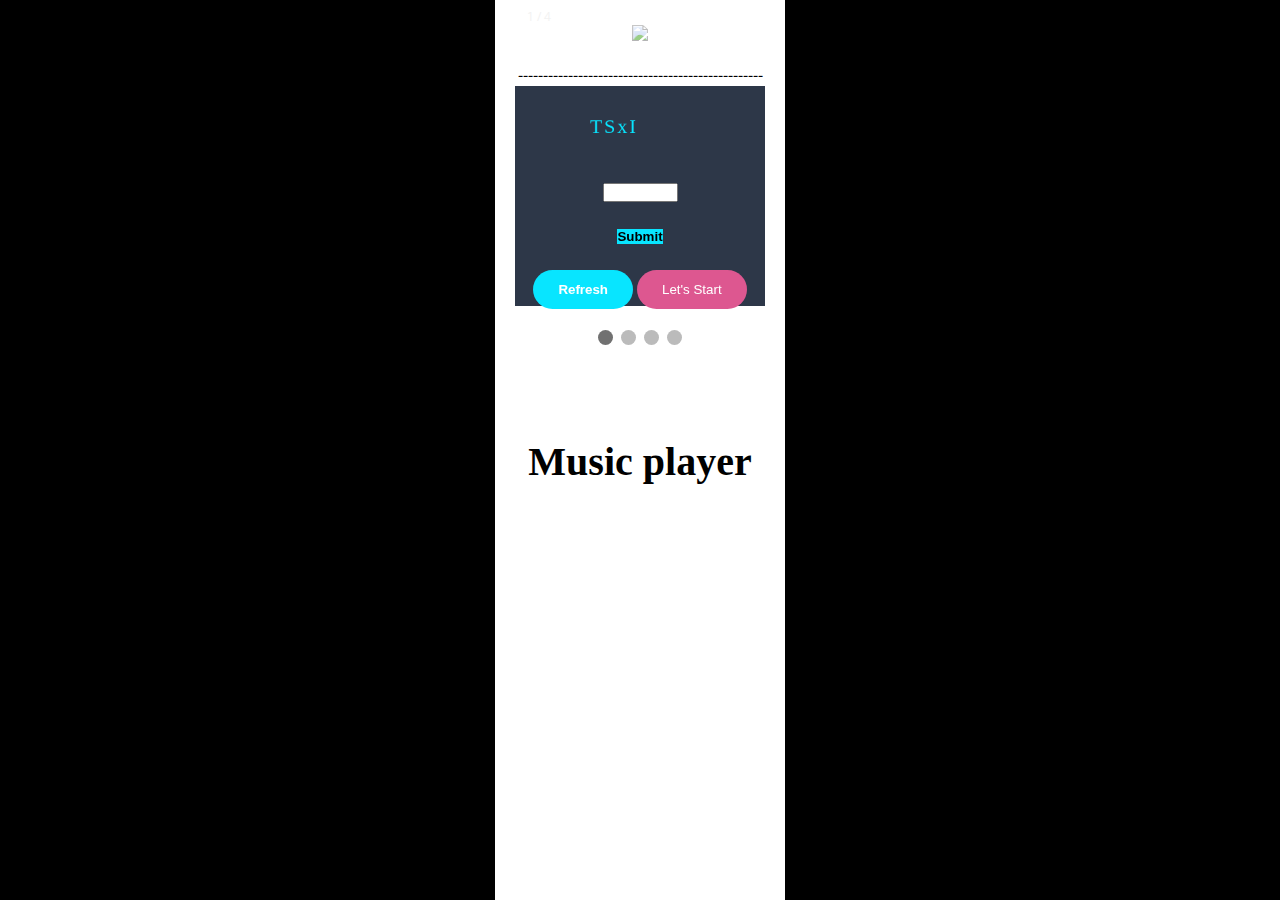
==== commit 21609fb3: "Update index.html" ====
--- a/index.html
+++ b/index.html
@@ -3,8 +3,6 @@
 <head>
 <meta charset="utf-8" />
 <link rel="icon" href="pins/img8.jpg">
- <script src="https://github.com/priyanshagrawal29/Music-Player/blob/master/script.js"></script>
-<link rel="stylesheet" href="https://github.com/priyanshagrawal29/Music-Player/blob/master/style.css">
  <script src="https://cdnjs.cloudflare.com/ajax/libs/axios/0.19.2/axios.min.js"></script>
 <link rel="stylesheet" href="https://use.fontawesome.com/releases/v5.7.0/css/all.css">
 <meta name="viewport" content="width=device-width, initial-scale=1"/>
@@ -13,6 +11,615 @@
 <link href="https://fonts.googleapis.com/css2?family=Open+Sans&display=swap" rel="stylesheet">
 <link href="https://fonts.googleapis.com/icon?family=Material+Icons" rel="stylesheet">
 </head>
+ <style>
+  :root {
+ --primary:#f33449;
+ --white:#fff;
+ --grey:#555;
+}
+*{
+margin:0;
+padding:0;
+box-sizing:border-box;
+}
+body {
+font-family: 'Open Sans', sans-serif;
+font-size:1rem;
+background:#000;
+}
+body.dark {
+ --white:#000;
+ --grey:#fff;
+}
+html,body{
+  display: grid;
+  height: 100%;
+  place-items: center;
+  background: #000;
+}
+.wrapper{
+  height: 100px;
+  width: 360px;
+  position: relative;
+  background: linear-gradient(135deg, #14ffe9, #ffeb3b, #ff00e0);
+  border-radius: 10px;
+  cursor: default;
+  animation: animate 1.5s linear infinite;
+}
+.wrapper .display,
+.wrapper span{
+  position: absolute;
+  top: 50%;
+  left: 50%;
+  transform: translate(-50%, -50%);
+}
+.wrapper .display{
+  z-index: 999;
+  height: 85px;
+  width: 345px;
+  background: #1b1b1b;
+  border-radius: 6px;
+  text-align: center;
+}
+.display #time{
+  line-height: 85px;
+  color: #fff;
+  font-size: 50px;
+  font-weight: 600;
+  letter-spacing: 1px;
+  background: linear-gradient(135deg, #14ffe9, #ffeb3b, #ff00e0);
+  -webkit-background-clip: text;
+  -webkit-text-fill-color: transparent;
+  animation: animate 1.5s linear infinite;
+}
+@keyframes animate {
+  100%{
+    filter: hue-rotate(360deg);
+  }
+}
+.wrapper span{
+  height: 100%;
+  width: 100%;
+  border-radius: 10px;
+  background: inherit;
+}
+.wrapper span:first-child{
+  filter: blur(7px);
+}
+.wrapper span:last-child{
+  filter: blur(20px);
+}
+.one {color:#FFF;
+}
+ .mySlides {display: none;}
+.img {vertical-align: middle;}
+.slideshow-container {
+  max-width: 1000px;
+  position: relative;
+  margin: auto;
+  position: relative;
+  text-align: center;
+  color: rgb(0, 0, 0);
+}
+
+.text {
+  color: #f2f2f2;
+  font-size: 15px;
+  padding: 8px 12px;
+  position: absolute;
+  bottom: 8px;
+  width: 100%;
+  text-align: center;
+}
+
+.numbertext {
+  color: #f2f2f2;
+  font-size: 12px;
+  padding: 8px 12px;
+  position: absolute;
+  top: 0;
+}
+.dot {
+  height: 15px;
+  width: 15px;
+  margin: 0 2px;
+  background-color: #bbb;
+  border-radius: 50%;
+  display: inline-block;
+  transition: background-color 0.6s ease;
+}
+.active {
+  background-color: #717171;
+}
+
+/* Fading animation */
+.fade {
+  -webkit-animation-name: fade;
+  -webkit-animation-duration: 1.5s;
+  animation-name: fade;
+  animation-duration: 1.5s;
+}
+.mySlides img{
+    opacity: .6;
+}
+.text{
+    font-size: large;
+    font-weight: bold;
+    color: #0c0a31;
+    background-color: rgba(44, 41, 41, 0.5);
+}
+.slideshow-container-text{
+    position: absolute;
+  top: 50%;
+  left: 50%;
+  transform: translate(-50%, -50%);
+}
+.slideshow-container-text h1{
+    font-size: 46px;
+    font-weight: bolder;
+    font-family: 'Pacifico', cursive;
+}
+.slideshow-container-text p{
+    font-size: 30px;
+    font-family: 'Pacifico', cursive;
+    font-weight: bold;
+}
+.h-primary{
+    font-size: 3.8rem ;
+    padding: 12px;        
+}
+.h-secondary{
+    font-size: 2.8rem ;
+    padding: 12px;        
+}
+a,a:hover {
+text-decoration:none;
+}
+img{
+ max-width:100%;
+}
+p{
+ color:var(--grey);
+}
+.sec {
+ background:var(--white);
+ width:100%;
+ min-height:100vh;
+ max-width:460px;
+ margin:auto;
+ animation:fadeIn 0.5s ease;
+}
+@keyframes fadeIn{
+ 0%{
+  opacity:0;
+ }
+ 100%{
+ opacity:1;
+ }
+}
+button{
+ display:inline-block;
+ outline:none;
+ border:none;
+ background:transparent;
+}
+.sec-1 {
+ padding:20px;
+ display:flex;
+ justify-content: center;
+ text-align: center;
+ min-height:100vh;
+}
+.sec-1 svg {
+ width:90%;
+}
+.sec-1 h1 {
+  font-size:2.5rem;
+}
+.sec-1 h1 > span {
+ color:#dd5790;
+}
+.sec-1 p {
+ margin:10px 0 25px;
+ color:#666;
+ font-size:14px;
+}
+.sec-1 button {
+ padding:12px 25px;
+ background:#dd5790;
+ color:#fff;
+ border-radius:30px;
+}
+.hide {
+ display:none;
+}
+ #captchaBackground {
+ height: 220px;
+ width: 250px;
+ background-color: #2d3748;
+ display: flex;
+ align-items: center;
+ justify-content: center;
+ flex-direction: column;
+}
+#captchaHeading {
+ color: white;
+}
+#captcha {
+ height: 80%;
+ width: 80%;
+ font-size: 30px;
+ letter-spacing: 3px;
+ margin: auto;
+ display: block;
+ top: 0;
+ bottom: 0;
+ left: 0;
+ right: 0;
+}
+.center {
+ display: flex;
+ flex-direction: column;
+ align-items: center;
+}
+#submitButton {
+ margin-top: 2em;
+ margin-bottom: 2em;
+ background-color: #08e5ff;
+ border: 0px;
+ font-weight: bold;
+}
+#refreshButton {
+ background-color: #08e5ff;
+ border: 0px;
+ font-weight: bold;
+}
+#textBox {
+ height: 25px;
+}
+.incorrectCaptcha {
+ color: #FF0000;
+}
+.correctCaptcha {
+ color: #7FFF00;
+}
+.header {
+ margin:0 10px;
+ padding:8px 10px;
+ display:flex;
+ justify-content:space-between;
+ border-bottom:2px solid #ccc;
+ color:var(--grey);
+}
+.header button {
+ color:var(--white);
+ padding:6px 10px;
+ font-size:14px;
+ cursor:pointer;
+ background:#dd5790;
+ border-radius:30px;
+}
+#searchbar{ 
+     margin-left: 15%; 
+     padding:15px; 
+     border-radius: 10px; 
+   } 
+ 
+   input[type=text] { 
+      width: 30%; 
+      -webkit-transition: width 0.15s ease-in-out; 
+      transition: width 0.15s ease-in-out; 
+   } 
+ 
+   /* When the input field gets focus, 
+        change its width to 100% */
+   input[type=text]:focus { 
+     width: 70%; 
+   } 
+ 
+  #list{ 
+    font-size:  1.5em; 
+    margin-left: 90px; 
+   } 
+ 
+.name{ 
+   display: list-item;     
+  }  
+.header button:hover {
+ opacity:0.7;
+}
+body.dark .header button {
+ background:#fff;
+}
+.music-list {
+ padding-bottom:70px;
+}
+.music {
+ padding:10px 10px;
+ display:flex;
+ align-items: center;
+ width:100%;
+ border-bottom:1px solid #dedede;
+ cursor:pointer;
+ color:var(--grey);
+}
+.music.active {
+ color:var(--primary);
+}
+.list-thumbnail {
+ height:60px;
+ width:60px;
+ border-radius:4px;
+ overflow:hidden;
+}
+.list-content {
+ flex:1;
+ padding:0 15px;
+}
+.list-btn {
+ width:50px;
+ height:50px;
+}
+.list-btn > i {
+ font-size:40px;
+ color:var(--grey);
+}
+.music.active .list-btn > i {
+ display:none;
+}
+.music .equalize {
+ display:none;
+}
+.music.active .equalize {
+ display:block;
+}
+.music-list .equalize span {
+ display:inline-block;
+ height:18px;
+ width:3px;
+ margin:1px;
+ background:var(--primary);
+ animation:equalize 1s linear infinite;
+ transform-origin: bottom;
+}
+ .equalize.pause span {
+  animation-play-state:paused!important;
+}
+.equalize span:nth-child(2) {
+ animation-delay:.3s;
+} 
+.equalize span:nth-child(3) {
+ animation-delay:.6s;
+} 
+@keyframes equalize {
+ 0%, 100%{
+  transform:scaleY(1);
+ }
+ 50%{
+  transform:scaleY(0.3);
+ }
+}
+
+.players {
+ position:fixed;
+ width:100%;
+ max-width:460px;
+ left:0;
+ bottom:0;
+ z-index:5;
+ background:var(--white);
+ color:#555;
+ transition:300ms;
+}
+.players.active {
+ height:100vh;
+ top:0;
+ text-align:center;
+ padding:0 20px;
+ overflow-y:scroll;
+ animation:fadeIn 0.5s ease;
+ animation-fill-mode:both;
+}
+.bottom {
+ display:flex;
+ align-items: center;
+ height:70px;
+ padding:5px 10px;
+ border-top:1px solid #ccc;
+}
+.players.active .bottom {
+ display:block;
+ border-top:none;
+ height:auto;
+ padding:0;
+ margin-bottom:25px;
+}
+.thumbnail {
+ height:60px;
+ width:60px;
+ overflow:hidden;
+ border-radius:4px;
+}
+.players.active .thumbnail{
+ width:220px;
+ margin:40px auto;
+ height:220px;
+ border-radius:50%;
+ background:#000;
+ box-shadow:0 4px 10px rgba(0,0,0,0.2);
+}
+
+.players.active .thumbnail.spin {
+ box-shadow: none;
+ animation:spin 4s linear infinite;
+}
+.players.active .thumbnail.spin:hover {
+ animation-play-state:paused;
+ transition:200ms;
+}
+.players.active .thumbnail.spin.pause{
+ animation-play-state:paused;
+}
+@keyframes spin {
+ to{
+ transform:rotate(360deg); 
+ }
+}
+.thumbnail img {
+ object-fit:cover;
+}
+
+.content {
+ flex:1;
+ padding:0 15px;
+ color:var(--grey);
+}
+.btn-group .material-icons {
+ font-size:40px;
+}
+.btn-group button {
+ color:var(--primary);
+ cursor:pointer;
+ height:60px;
+ width:60px;
+ border-radius:50%;
+ cursor:pointer;
+}
+.playBtn {
+ z-index:6;
+}
+
+.back-btn {
+ position:absolute;
+ top:10px;
+ left:10px;
+ height:40px;
+ width:40px;
+ cursor:pointer;
+ border-radius:20px;
+}
+.dark-mode-btn {
+position:absolute;
+ top:10px;
+ right:10px;
+ height:40px;
+ width:40px;
+ cursor:pointer;
+ border-radius:20px;
+}
+
+.back-btn:hover {
+ background:rgba(255,0,0,0.2);
+}
+.back-btn .material-icons {
+  font-size:40px;
+}
+body.dark .players .material-icons {
+ color:#fff;
+}
+body.dark .players .material-icons.active  {
+ color:var(--primary);
+}
+.prevBtn, .nextBtn, .tools , .progress-box, .back-btn, .dark-mode-btn {
+ display:none;
+}
+.players.active .nextBtn,
+.players.active .prevBtn,
+.players.active .back-btn,
+.players.active .dark-mode-btn {
+ display:inline-block;
+}
+.players.active .progress-box,
+.players.active .tools {
+ display:flex;
+}
+.tools {
+ width:100%;
+ margin:30px 0;
+ justify-content: space-evenly;
+}
+.tools .material-icons {
+ font-size:30px;
+ color:#555;
+ cursor:pointer;
+}
+.tools .material-icons.active {
+ color:var(--primary);
+}
+.players.active .playBtn {
+ margin:0 25px;
+ background:rgba(255,0,0,0.2);
+ transition:0.3s;
+}
+.players.active .playBtn:hover {
+ background:var(--primary);
+ color:#fff;
+}
+.players.active .content h3{
+ font-size:24px;
+ color:var(--primary);
+}
+.progress-box {
+ position:relative;
+ margin-bottom:30px;
+ display:none;
+ width:100%;
+ justify-content:space-between;
+ font-size:14px;
+}
+.players.active .progress-box {
+ display:flex;
+}
+.progress-bar {
+    -webkit-appearance: none;
+    appearance: none;
+    position: absolute;
+    z-index: 4;
+    height: 5px;
+    background: #ccc;
+    width: 100%;
+    border-radius: 30px;
+    top:-10px;
+}
+.progress-bar::-webkit-slider-thumb {
+    -webkit-appearance: none;
+    height: 15px;
+    width: 15px;
+    border: 0;
+    background: var(--primary);
+    border-radius:50%;
+    cursor: pointer;
+} 
+.volume-box {
+ display:none;
+}
+.players.active .volume-box {
+ transform:translateY(15px);
+ display: none;
+}
+.players.active .volume-box.show {
+ display: block;
+}
+
+.volume-box .progress-bar {
+ position:relative;
+ width:60%;
+}
+.volume-box > span {
+ display:inline-block;
+ height:30px;
+ width:30px;
+ margin:0 5px;
+ cursor:pointer;
+ transition:200ms;
+}
+.volume-box > span:hover {
+ color:var(--primary);
+}
+#audio {
+ display:none;
+}
+ </style>
 <body>
 <section class="sec sec-1" id="sec-1">
  <div class="center">
@@ -38,7 +645,7 @@
             <h1>Music player</h1>
         </div>  
         </br>
- <p>Created by Priyansh Agrawal</p>
+-------------------------------------------------
              <div class="center">
  <div id="captchaBackground">
  <canvas id="captcha">captcha text</canvas>
@@ -133,5 +740,708 @@
    </div>
  </div>
 </section>
+  <script>
+  setInterval(()=>{
+        const time = document.querySelector(".display #time");
+        let date = new Date();
+        let hours = date.getHours();
+        let minutes = date.getMinutes();
+        let seconds = date.getSeconds();
+        let day_night = "AM";
+        if(hours > 12){
+          day_night = "PM";
+          hours = hours - 12;
+        }
+        if(seconds < 10){
+          seconds = "0" + seconds;
+        }
+        if(minutes < 10){
+          minutes = "0" + minutes;
+        }
+        if(hours < 10){
+          hours = "0" + hours;
+        }
+        time.textContent = hours + ":" + minutes + ":" + seconds + " "+ day_night;
+      });
+
+ var slideIndex = 0;
+        showSlides();
+
+        function showSlides() {
+            var i;
+            var slides = document.getElementsByClassName("mySlides");
+            var dots = document.getElementsByClassName("dot");
+            for (i = 0; i < slides.length; i++) {
+                slides[i].style.display = "none";  
+            }
+            slideIndex++;
+            if (slideIndex > slides.length) {slideIndex = 1}    
+            for (i = 0; i < dots.length; i++) {
+                dots[i].className = dots[i].className.replace(" active", "");
+            }
+            slides[slideIndex-1].style.display = "block";  
+            dots[slideIndex-1].className += " active";
+            setTimeout(showSlides, 2000); // Change image every 2 seconds
+        }
+ </script>
+ <script>
+let captchaText = document.querySelector('#captcha');
+var ctx = captchaText.getContext("2d");
+ctx.font = "30px Roboto";
+ctx.fillStyle = "#08e5ff";
+let userText = document.querySelector('#textBox');
+let submitButton = document.querySelector('#submitButton');
+let output = document.querySelector('#output');
+let refreshButton = document.querySelector('#refreshButton');
+// alphaNums contains the characters with which you want to create the CAPTCHA
+let alphaNums = ['A', 'B', 'C', 'D', 'E', 'F', 'G', 'H', 'I', 'J', 'K', 'L', 'M', 'N', 'O', 'P', 'Q', 'R', 'S', 'T', 'U', 'V', 'W', 'X', 'Y', 'Z', 'a', 'b', 'c', 'd', 'e', 'f', 'g', 'h', 'i', 'j', 'k', 'l', 'm', 'n', 'o', 'p', 'q', 'r', 's', 't', 'u', 'v', 'w', 'x', 'y', 'z', '0', '1', '2', '3', '4', '5', '6', '7', '8', '9'];
+let emptyArr = [];
+// This loop generates a random string of 7 characters using alphaNums
+// Further this string is displayed as a CAPTCHA
+for (let i = 1; i <= 4; i++) {
+ emptyArr.push(alphaNums[Math.floor(Math.random() * alphaNums.length)]);
+}
+var c = emptyArr.join('');
+ctx.fillText(emptyArr.join(''),captchaText.width/4, captchaText.height/2);
+userText.addEventListener('keyup', function(e) {
+ // Key Code Value of "Enter" Button is 13
+ if (e.keyCode === 13) {
+ if (userText.value === c) {
+ output.classList.add("correctCaptcha");
+ output.innerHTML = "Correct!";
+ } else {
+ output.classList.add("incorrectCaptcha");
+ output.innerHTML = "Incorrect, please try again";
+ }
+ }
+});
+submitButton.addEventListener('click', function() {
+ if (userText.value === c) {
+ output.classList.add("correctCaptcha");
+ output.innerHTML = "Correct!";
+  button.onclick(showMusicList());
+ } else {
+ output.classList.add("incorrectCaptcha");
+ output.innerHTML = "Incorrect, please try again";
+ }
+});
+refreshButton.addEventListener('click', function() {
+ userText.value = "";
+ let refreshArr = [];
+ for (let j = 1; j <= 4; j++) {
+ refreshArr.push(alphaNums[Math.floor(Math.random() * alphaNums.length)]);
+ }
+ ctx.clearRect(0, 0, captchaText.width, captchaText.height);
+ c = refreshArr.join('');
+ ctx.fillText(refreshArr.join(''),captchaText.width/4, captchaText.height/2);
+ output.innerHTML = "";
+});
+ 
+function search_musicData() { 
+    let input = document.getElementById('searchbar').value 
+    input=input.toLowerCase(); 
+    let x = document.getElementsByClassName('showMusicList()'); 
+      
+    for (i = 0; i < x.length; i++) {  
+        if (!x[i].innerHTML.toLowerCase().includes(input)) { 
+            x[i].style.display="none"; 
+        } 
+        else { 
+            x[i].style.display="list-item";                  
+        } 
+    } 
+} 
+  // Disabled Right Click Section
+   window.oncontextmenu = function () {
+            console.log("Right Click Disabled");
+            alert("Warning!😒 Right Click Disabled");
+            return false;
+        }
+  // Disabled Right Click 
+ 
+ const playerWindow = document.getElementById("players");
+ const audio = document.getElementById("audio");
+ const name = document.getElementById("name");
+ const category = document.getElementById("category");
+ const thumbnail = document.getElementById("thumbnail");
+ const playBtn = document.getElementById("playBtn");
+ const progress = document.getElementById("progress");
+ const ttview = document.getElementById("ttview");
+ const tcview = document.getElementById("tcview");
+ const volumeBar = document.getElementById("volumeBar");
+ 
+ const musicList = document.getElementById("music-list");
+ const body = document.querySelector("body");
+ // variable 
+ let musicData = [
+ {
+ id:1,
+ category:"Love",
+ name:"Kahani Suno",
+ src:"audio/Kahani_Suno.mp3",
+ image:"audio/kahani.jpg",
+ },
+ {
+ id:2,
+ category:"Punjabi",
+ name:"Lehanga",
+ src:"media/Lehanga.mp3",
+ image:"media/Lehanga.jpeg",
+ },
+ {
+ id:3,
+ category:"Sad",
+ name:"Thodi Jagah",
+ src:"media/Thodi jagah.mp3",
+ image:"media/Thodi.jpeg",
+ },
+ {
+ id:4,
+ category:"Sad",
+ name:"Main Woh Chaand",
+ src:"pins/mai.mp3",
+ image:"pins/mai.jpg",
+ },
+ {
+ id:5,
+ category:"Punjabi",
+ name:"Nira Ishq",
+ src:"pins/nira.mp3",
+ image:"media/Nira.jpeg",
+ },
+ {
+ id:6,
+ category:"Sad Song",
+ name:"Uska Hi Bana",
+ src:"audio/uska.mp3",
+ image:"audio/bana.jfif",
+ },
+ {
+ id:7,
+ category:"Sad",
+ name:"Ya ali",
+ src:"audio/yaali.mp3",
+ image:"audio/34.jfif",
+ },
+ {
+ id:8,
+ category:"Romantic Sad Song",
+ name:"Rab Bhi Khel hai Khele",
+ src:"audio/Rab.mp3",
+ image:"audio/23.jpg",
+ },
+ {
+ id:9,
+ category:"Punjabi",
+ name:"8 Parche",
+ src:"media/8 parche.mp3",
+ image:"media/Parche.jpeg",
+ },
+ {
+ id:10,
+ category:"Sad",
+ name:"Hai Dil Yeh Mera",
+ src:"media/Hai dil yeh mera.mp3",
+ image:"media/Hai dil.jpeg",
+ },
+ {
+ id:11,
+ category:"Punjabi",
+ name:"Billion Billion",
+ src:"media/Billion Billion.mp3",
+ image:"media/Billion.jpg",
+ },
+ {
+ id:12,
+ category:"Punjabi",
+ name:"Suit Punjabi",
+ src:"media/Suit punjabi.mp3",
+ image:"media/Suit.jpeg",
+ papular:15,
+ },
+ {
+ id:13,
+ category:"Punjabi",
+ name:"Prada",
+ src:"media/Prada.mp3",
+ image:"media/Prada.jpeg",
+ },
+ {
+ id:14,
+ category:"Sad Song",
+ name:"Main Jis Din Bhula Du",
+ src:"audio/main.mp3",
+ image:"audio/din.jfif",
+ },
+ {
+ id:15,
+ category:"Dance",
+ name:"Feelings",
+ src:"pins/feeling.mp3",
+ image:"pins/feel.jpg",
+ },
+ {
+ id:16,
+ category:"Sad",
+ name:"Zaroorat",
+ src:"song/zaroorat.mp3",
+ image:"song/zaroorat.jpeg",
+ },
+ {
+ id:17,
+ category:"Masti",
+ name:"Tum Hi Ho Bandhu",
+ src:"song/tumhi.mp3",
+ image:"song/cocktail.jpeg",
+ },
+ {
+ id:18,
+ category:"Love",
+ name:"Dekhte Dekhte",
+ src:"song/dekhte.mp3",
+ image:"song/dekhte.jpeg",
+ },
+ {
+ id:19,
+ category:"Dance",
+ name:"Coca Cola Tu",
+ src:"song/coca.mp3",
+ image:"song/coca.jpeg",
+ },
+ {
+ id:20,
+ category:"Love",
+ name:"Duniyaa",
+ src:"song/duniya.mp3",
+ image:"song/duniya.jpeg",
+ },
+ {
+ id:21,
+ category:"Sad",
+ name:"Ek Mulaqat",
+ src:"song/ek.mp3",
+ image:"song/ek.jpeg",
+ },
+ {
+ id:22,
+ category:"Love Flute",
+ name:"Krishna Love Flute",
+ src:"song/krishna.mp3",
+ image:"song/krishna.jpeg",
+ },
+ {
+ id:23,
+ category:"Sad",
+ name:"Lambiyan Si Judaiyan",
+ src:"song/lambi.mp3",
+ image:"song/lambi.jpeg",
+ },
+ {
+ id:24,
+ category:"Love",
+ name:"Khaab Akhil",
+ src:"song/khaab.mp3",
+ image:"song/khaab.jpeg",
+ },
+ {
+ id:25,
+ category:"Sad",
+ name:"Mitti Di Khushboo",
+ src:"audio/mitti.mp3",
+ image:"audio/mitti.jpeg",
+ },
+ {
+ id:26,
+ category:"Love",
+ name:"Mubarak Ho Tumko",
+ src:"audio/mubarak.mp3",
+ image:"audio/mubarak.jpeg",
+ },
+ {
+ id:27,
+ category:"Love",
+ name:"Jo Bhi Kasmein",
+ src:"media/Jo bhi kasmein.mp3",
+ image:"media/Jo bhi.jpeg",
+ },
+ {
+ id:28,
+ category:"Love",
+ name:"Sanam Re",
+ src:"audio/sanam.mp3",
+ image:"audio/sanam.jpeg",
+ },
+ {
+ id:29,
+ category:"Sad",
+ name:"Soniye Hiriye",
+ src:"audio/soniye.mp3",
+ image:"audio/soniye.jpeg",
+ },
+ {
+ id:30,
+ category:"Sad",
+ name:"Teri Yaadein",
+ src:"audio/teri.mp3",
+ image:"audio/teri.jpeg",
+ },
+ {
+ id:31,
+ category:"Love",
+ name:"Tum Hi Aana",
+ src:"audio/tum.mp3",
+ image:"audio/tum.jpeg",
+ },
+{
+ id:32,
+ category:"Love",
+ name:"Khamoshiyan",
+ src:"media/Khamoshiyan.mp3",
+ image:"media/Khamosiyan.jpeg",
+ },
+ {
+ id:33,
+ category:"Sad",
+ name:"Hamari Adhuri Kahani",
+ src:"songg/hamari.mp3",
+ image:"songg/hamari.jpeg",
+ },
+ {
+ id:34,
+ category:"Dance",
+ name:"Hauli Hauli",
+ src:"songg/hauli.mp3",
+ image:"songg/hauli.jpeg",
+ },
+ {
+ id:35,
+ category:"Romance/Sad",
+ name:"Pachtaoge",
+ src:"songg/pach.mp3",
+ image:"songg/pach.jpeg",
+ },
+ {
+ id:36,
+ category:"Dance",
+ name:"Paisa Paisa",
+ src:"songg/paisa.mp3",
+ image:"songg/paisa.jpeg",
+ },
+ {
+ id:37,
+ category:"Sad",
+ name:"Humnava",
+ src:"songg/hum.mp3",
+ image:"songg/hum.jpeg",
+ },
+ {
+ id:38,
+ category:"Romance",
+ name:"Sanam Teri Kasam",
+ src:"songg/sanam.mp3",
+ image:"songg/sanam.jpeg",
+ },
+ {
+ id:39,
+ category:"Romance/Sad",
+ name:"Tere Liye",
+ src:"songg/tere.mp3",
+ image:"songg/tere.jpeg",
+ },
+ {
+ id:40,
+ category:"Dance",
+ name:"Desi Girl",
+ src:"audioo/desi.mp3",
+ image:"audioo/desi.jpeg",
+ },
+ {
+ id:41,
+ category:"Sad",
+ name:"Kabhi Khushi Kabhi Gham",
+ src:"audioo/kabhi.mp3",
+ image:"audioo/kabhi.jpeg",
+ },
+ {
+ id:42,
+ category:"Dance",
+ name:"Kajra Re",
+ src:"audioo/kajra.mp3",
+ image:"audioo/kajra.jpeg",
+ },
+ {
+ id:43,
+ category:"Dance",
+ name:"Mere Yaar Ki Shaadi",
+ src:"audioo/mere.mp3",
+ image:"audioo/mere.jpeg",
+ },
+ {
+ id:44,
+ category:"Romance",
+ name:"Paniyon Sa",
+ src:"audioo/pani.mp3",
+ image:"audioo/pani.jpeg",
+ },
+ {
+ id:45,
+ category:"Sad",
+ name:"Tera Jaisa Yaar",
+ src:"audioo/tera.mp3",
+ image:"audioo/tera.jpeg",
+ },
+ {
+ id:46,
+ category:"Love",
+ name:"Baatein Yeh Kabhi Na",
+ src:"media/Baatein.mp3",
+ image:"media/Baatein.jpeg",
+ },
+ {
+ id:47,
+ category:"Sad",
+ name:"Chodh Diya Woh Raasta",
+ src:"media/Choddiya.mp3",
+ image:"media/Chod.jpeg",
+ },
+ {
+ id:48,
+ category:"Love",
+ name:"Aaj Din Chadeya",
+ src:"media/Aaj.mp3",
+ image:"media/Aaj.jpeg",
+ },  
+ {
+ id:49,
+ category:"Dance",
+ name:"Mummy Nu Pasand",
+ src:"media/Mummy nu.mp3",
+ image:"media/Mummy.jpeg",
+ },
+ {
+ id:50,
+ category:"sad",
+ name:"Tere Naal",
+ src:"pins/tere naal.mp3",
+ image:"pins/tere.jpg",
+ },
+ {
+ id:51,
+ category:"Punjabi",
+ name:"Bapu Zimidar",
+ src:"song/bapu.mp3",
+ image:"song/bapu.jpeg",
+ },
+ {
+ id:52,
+ category:"Punjabi",
+ name:"Garmi",
+ src:"pins/garmi.mp3",
+ image:"pins/garmi.jpg",
+ },
+  {
+ id:53,
+ category:"Dance",
+ name:"Prem Ratan Dhan Payo",
+ src:"audio/prem.mp3",
+ image:"audio/prem.jpeg",
+ },
+   
+]
+let repeatMusic = false;
+let index = 1;
+let songs = musicData;
+
+const elc = musicList.getElementsByClassName("equalize")[index-1];
+
+const showMusicList = () => {
+ document.querySelector(".sec-1").classList.add("hide");
+ document.querySelector(".sec-2").classList.remove("hide");
+}
+const darkMood = () => {
+ body.classList.toggle("dark");
+}
+
+const setActive = (i) => {
+  setEqualizer()
+  let a =  musicList.querySelector(".active");
+  if(a !== null) {
+   a.classList.remove("active");
+  }
+  const ele = document.getElementsByClassName("music")[i-1];
+  ele.classList.add("active");
+}
+
+const setData = data => {
+ name.textContent = data.name;
+ category.textContent = data.category;
+ thumbnail.src = data.image;
+} 
+
+const playMusic = async (i) => {
+  if(i == 18 || i == 10 ) {
+   body.classList.toggle("dark");
+   setTimeout(() => body.classList.toggle("dark"),7000);
+  }
+  let data = musicData.find(m => m.id === i) || musicData[1];
+  setActive(i)
+  setData(data);
+  playBtn.textContent = "pause";
+  audio.src = data.src;
+  await audio.load();
+  audio.play();
+}
+ 
+ const playPause = e => {
+    if(audio.paused) {
+    playBtn.textContent = "pause";
+    audio.play();
+    setEqualizer()
+   } else{
+   playBtn.textContent = "play_arrow";
+    audio.pause();
+    setEqualizer(true)
+   }
+ }
+ 
+ const showplayer = () => {
+   playerWindow.classList.toggle("active");
+ }
+ const equalizerBtn = e => {
+  e.target.classList.toggle("active");
+  document.querySelector(".thumbnail").classList.toggle("spin");
+ }
+ const addFvt = e => {
+  e.target.classList.toggle("active")
+ }
+ const repeat = e => {
+  e.target.classList.toggle("active")
+  repeatMusic = !repeatMusic;
+  audio.loop = repeatMusic;
+ }
+ const volumeBox = e => {
+  e.target.classList.toggle("active");
+  document.querySelector(".volume-box").classList.toggle("show");
+ }
+ const nextPlay = () => {
+  index++;
+  if (index > musicData.length) {
+   index = 1;
+  }
+  playMusic(index);
+ }
+ const prevPlay = () => {
+  index--;
+  if (index <= 0) {
+  index = musicData.length;
+  }
+  playMusic(index);
+ }
+ // eventListners 
+ audio.addEventListener("ended", () => {
+  nextPlay();
+ })
+ audio.onloadeddata = () =>  {
+ progress.max = audio.duration
+ const ds = parseInt(audio.duration % 60)
+ const dm = parseInt((audio.duration / 60) % 60)
+ ttview.textContent = dm + ':' + ds;
+ }
+ audio.ontimeupdate =  () =>  { 
+   progress.value = audio.currentTime 
+ }
+ audio.addEventListener('timeupdate', () => {
+ //progress.value = audio.currentTime;
+ var cs = parseInt(audio.currentTime % 60)
+ var cm = parseInt((audio.currentTime / 60) % 60)
+  ctview.textContent = cm + ':' + cs;
+ }, false);
+ 
+ const changeProgressBar = () => { 
+   audio.currentTime = progress.value;
+ }
+ 
+/* volume control */
+ const volumeDown = () => {
+  volumeBar.value = Number(volumeBar.value) - 20
+  audio.volume = volumeBar.value / 100
+ }
+ const volumeUp = () => {
+  volumeBar.value = Number(volumeBar.value) + 20
+  audio.volume = volumeBar.value / 100
+ }
+ 
+
+ const addList = (data) => {
+  let div = document.createElement("div");
+  div.classList.add('music');
+  div.setAttribute("data-id", data.id);
+  let html = `
+   <div class="list-thumbnail" >
+    <img src="${data.image}" alt="" >
+   </div>
+   <div class="list-content" >
+   <h3>${data.name}</h3>
+   <small>${data.category}</small>
+   </div>
+   <button class="list-btn" >
+   <i class="material-icons">play_arrow</i>
+    <div class="equalize">
+    <span></span>
+    <span></span>
+    <span></span>
+   </div>
+   </button>`;
+   div.innerHTML = html;
+   musicList.append(div);
+   div.addEventListener('click', () => {
+    playMusic(data.id);
+    playerWindow.classList.add("active");
+    index = data.id;
+   });
+ }
+ 
+ const setMusicList =  () => {
+  songs.forEach(song => addList(song));
+ }
+ 
+ const FirstSetUp = () => {
+  audio.src = musicData[index -1].src;
+  setData(musicData[index -1]);
+  setMusicList();
+ }
+ FirstSetUp()
+ 
+ const filterCat = (cat) => {
+  songs = musicData.filter(song => song.category == cat);
+  while(musicList.hasChildNodes()){
+    musicList.removeChild(musicList.firstChild);
+  }
+  setMusicList()
+ }
+ const filterAll = () => {
+  songs = musicData;
+  while(musicList.hasChildNodes()){
+    musicList.removeChild(musicList.firstChild);
+  }
+  setMusicList()
+ }
+function setEqualizer(action = false){
+ const elc = musicList.getElementsByClassName("equalize")[index-1];
+ const thumb =  document.querySelector(".thumbnail");
+ if(elc.classList.contains("pause")) {
+   elc.classList.remove("pause")
+ } else {
+  if(action) {
+   elc.classList.add("pause")
+  }
+ }
+ if(thumb.classList.contains("spin") && audio.paused && action){
+  thumb.classList.add("pause");
+ } else if(thumb.classList.contains("spin") &&!audio.paused){
+  thumb.classList.remove("pause");
+ }
+}
+  </script>
 </body>
 </html>
